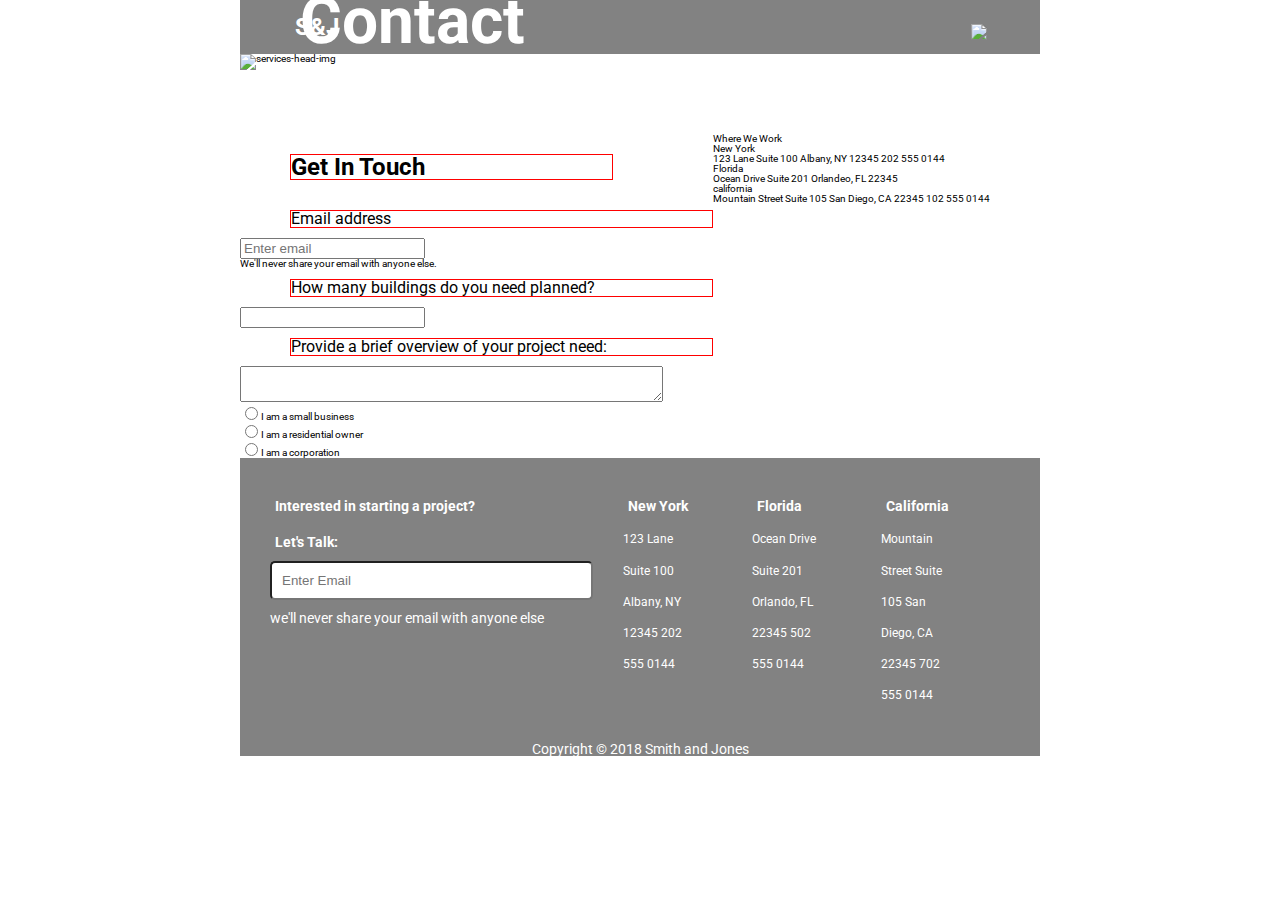
==== contact.html @ d38ce90f "Styled contact header ad labels" ====
<!DOCTYPE html>
<html lang="en">
<head>
	<meta charset="utf-8">
	<title>Contact Us</title>
	<link href="https://fonts.googleapis.com/css?family=Roboto:400,700" rel="stylesheet">
	<link rel="stylesheet" href="css/index.css">
	<!--[if IE]>
		<script src="http://html5shiv.googlecode.com/svn/trunk/html5.js"></script>
	<![endif]-->
</head>

<body>
	<div class="container contact">
		<header>
			<div class="company"><h3><a href="index.html">S&J</a></h3></div>
			<div class="main-nav">
			<img
				class="menu-button"
				src="https://github.com/omendez30/User-Interface-Project-Week/blob/master/img/nav-hamburger.png?raw=true"
			/>
			</div>

			<div class="menu">
			<ul>
				<a href="index.html"><li>Home</li></a>
				<a href="services.html"><li>Services</li></a>
				<a href="contact.html"><li>Contact</li></a>
			</ul>
			</div>
		</header>

		<div class="contact-header-img">
			<img
			src="https://github.com/omendez30/User-Interface-Project-Week/blob/master/img/contact/contact-jumbotron.png?raw=true"
			alt="services-head-img"
			/>
	<h1>Contact</h1>
	<div class="main-content">
		<div class="input-info">
			<div class="welcome-text">Get In Touch</div>
			<div class="email-address"><form><label>Email address</label></form><input type="email" class="contact-input" placeholder="Enter email" value=""><div>We'll never share your email with anyone else.</div></div>
			<div class="building-number"><form><label>How many buildings do you need planned?</label></form><input type="number" class="building-input"></div>
			<div class="overview"><form>Provide a brief overview of your project need:</form><textarea name="comment" form="usrform" row="4" cols="50" max-length="150"></textarea></div>
			<div class="radio-btn"><input type="radio" id="small-business" value="small-business"><label for="small-business">I am a small business</label></div>
			<div class="radio-btn"><input type="radio" id="residential" value="residential"><label for="residential">I am a residential owner</label></div>
			<div class="radio-btn"><input type="radio" id="corporation" value="corporation"><label for="corporation">I am a corporation</label></div></div>
		<div id="locations">
			<div><p>Where We Work</p></div>
			<div id="new-york">New York</div>
			<div><address>123 Lane Suite 100 Albany, NY 12345 202 555 0144</address></div>
			<div id="florida">Florida</div>
			<div><address>Ocean Drive Suite 201 Orlandeo, FL 22345</address></div>
			<div id="california">california</div>
			<div><address>Mountain Street Suite 105 San Diego, CA 22345 102 555 0144</address></div>
				</div>
		</div>



	<footer><div class="inquireies"><p>Interested in starting a project?</p><p>Let's Talk:</p><form action=""><input type="email" class="email-input" value="" placeholder="Enter Email">we'll never share your email with anyone else</form></div><div class="cities"><p>New York</p><address>123 Lane
			Suite 100
			Albany, NY 12345
			202 555 0144</address></div><div class="cities"><p>Florida</p><address>Ocean Drive
				Suite 201
				Orlando, FL 22345
				502 555 0144
				</address></div><div class="cities"><p>California</p><address>Mountain Street
					Suite 105
					San Diego, CA 22345
					702 555 0144</address></div></footer>
					<div class='copyright'>Copyright &copy; 2018 Smith and Jones</div>
</div>

<!-- Contactd Us Content 
  Contact Us
  
Get In Touch

Email Address
Enter Email
We'll never share your email with anyone else.

How many buildings do you need planned?
1-5

Provide a brief overview of your project needs:

I am a small business
I am a residential owner
I am a corporation

Submit

Where We Work

New York
123 Lane
Suite 100
Albany, NY 12345
202 555 0144

Florida
Ocean Drive
Suite 201
Orlando, FL 22345
502 555 0144

California
Mountain Street
Suite 105
San Diego, CA 22345
702 555 0144

-->

	<script src="js/index.js"></script>
</body>
</html>
---- css/index.css ----
/*------------------------------------*\
RESET
\*------------------------------------*/
/* http://meyerweb.com/eric/tools/css/reset/ 
v2.0b1 | 201101 
NOTE:WORK IN PROGRESS
USE WITH CAUTION AND TEST WITH ABANDON */
html,
body,
div,
span,
applet,
object,
iframe,
h1,
h2,
h3,
h4,
h5,
h6,
p,
blockquote,
pre,
a,
abbr,
acronym,
address,
big,
cite,
code,
del,
dfn,
em,
img,
ins,
kbd,
q,
s,
samp,
small,
strike,
strong,
sub,
sup,
tt,
var,
b,
u,
i,
center,
dl,
dt,
dd,
ol,
ul,
li,
fieldset,
form,
label,
legend,
table,
caption,
tbody,
tfoot,
thead,
tr,
th,
td,
article,
aside,
canvas,
details,
figcaption,
figure,
footer,
header,
hgroup,
menu,
nav,
section,
summary,
time,
mark,
audio,
video {
  margin: 0;
  padding: 0;
  border: 0;
  outline: 0;
  font-size: 100%;
  font: inherit;
  vertical-align: baseline;
}
/* HTML5 display-role reset for older browsers */
article,
aside,
details,
figcaption,
figure,
footer,
header,
hgroup,
menu,
nav,
section {
  display: block;
}
body {
  line-height: 1;
}
ol,
ul {
  list-style: none;
}
blockquote,
q {
  quotes: none;
}
blockquote:before,
blockquote:after,
q:before,
q:after {
  content: ’’;
  content: none;
}
ins {
  text-decoration: none;
}
del {
  text-decoration: line-through;
}
table {
  border-collapse: collapse;
  border-spacing: 0;
}
/* Your Code Goes Here */
* {
  box-sizing: border-box;
}
html {
  font-size: 62.5%;
}
html,
body {
  font-family: "Roboto", Arial, sans-serif;
}
.home {
  margin: 0 auto;
  width: 100%;
  max-width: 800px;
}
.home header {
  display: flex;
  flex-direction: row;
  justify-content: space-between;
  align-items: baseline;
  font-size: 1.6rem;
  font-weight: bold;
  background: #828282;
  padding: 5px;
  width: 100%;
}
.home header .company {
  color: #fff;
  padding: 5px 50px;
}
.home header .company h3 {
  font-size: 2rem;
}
@media (max-width: 500px) {
  .home header .company h3 {
    font-size: 6.4rem;
  }
}
.home header .main-nav {
  position: relative;
  cursor: pointer;
}
.home header .main-nav .dropdown-button {
  padding: 15px;
  position: static;
}
.home header .main-nav .dropdown-button .hide-btn {
  display: none;
}
.home header .menu {
  width: 100%;
  position: initial;
  display: flex;
  flex-direction: column;
  align-items: center;
  margin-top: 10px;
  background: #828282;
  color: #ffffff;
}
.home header .menu a {
  color: #ffffff;
}
.home header .menu-link {
  width: 100%;
  text-align: center;
  padding: 20px 0;
  font-size: 6.4rem;
  text-decoration: none;
}
.home header .menu-hidden {
  display: none;
}
.home .title {
  font-size: 6.4rem;
  font-weight: bold;
  color: #fff;
  background-image: url("https://github.com/omendez30/User-Interface-Project-Week/blob/master/img/home/home-jumbotron.png?raw=true");
  height: 100%;
  width: 100%;
  background-repeat: none;
  display: flex;
  flex-direction: column;
  justify-content: flex-end;
  align-content: flex-start;
}
@media (max-width: 500px) {
  .home .title {
    height: 100vh;
    background-image: url("https://github.com/omendez30/User-Interface-Project-Week/blob/master/img/home/home-jumbotron.png?raw=true");
    height: 100%;
    width: 100%;
  }
}
.home .title h1 {
  width: 40%;
  margin: 30px 50px;
  padding: 10px;
  align-items: space-evenly;
  line-height: 1.4;
}
@media (max-width: 500px) {
  .home .title {
    font-size: 3.2rem;
  }
}
@media (max-width: 500px) {
  .home section {
    display: flex;
    flex-direction: column-reverse;
    border: 1px solid green;
  }
}
.home section .description {
  display: flex;
  flex-direction: row;
  align-items: center;
}
@media (max-width: 500px) {
  .home section .description {
    width: 100%;
    flex-direction: column-reverse;
  }
}
.home section .description img {
  width: 50%;
  padding: 5px 10px;
  align-content: space-around;
  margin-top: 60px;
  margin-bottom: 20px;
}
.home section .description h3 {
  font-size: 2.8rem;
  font-weight: bold;
  flex-direction: column;
  padding: 20px 20px;
  margin-top: 20px;
  width: 100%;
  align-content: flex-end;
  border: 1px solid darkblue;
}
.home section .description p {
  flex-direction: column;
  font-size: 1.6rem;
  padding: 5px 10px;
  line-height: 1.6;
  margin-bottom: 20px;
  margin-left: 10px;
  width: 95%;
}
.home section .description h4 {
  font-size: 1.3rem;
  border: 1px solid #222222;
  margin: 5px 20px;
  padding: 10px 10px;
  text-align: center;
  width: 30%;
  font-weight: 500;
}
.home section .description h4:hover {
  background: #222222;
  color: #ffffff;
}
.home section .description .bottom-img {
  width: 100%;
  margin-top: 50px;
}
.home section .description div .recent-project-content {
  width: 50%;
  align-items: center;
  padding: 10px;
  margin-left: 200px;
  font-size: 1.6rem;
  margin-bottom: 20px;
}
.home section .description .villa {
  position: relative;
  bottom: 50px;
  left: 67.5%;
  width: 30%;
  padding: 20px;
  text-align: center;
  background: #d8d8d8;
  font-size: 20px;
}
.home section .description .outskirts {
  position: relative;
  bottom: 50px;
  width: 30%;
  padding: 20px;
  text-align: center;
  background: #d8d8d8;
  font-size: 20px;
}
.home section .description .blocks {
  position: relative;
  bottom: 50px;
  left: 67.5%;
  width: 30%;
  padding: 20px;
  text-align: center;
  background: #d8d8d8;
  font-size: 20px;
}
.services {
  margin: 0 auto;
  width: 100%;
  max-width: 800px;
}
@media (max-width: 500px) {
  .services {
    width: 100%;
    margin: 0;
    padding: 0;
  }
}
.services header {
  display: flex;
  flex-direction: row;
  justify-content: space-between;
  align-items: baseline;
  font-size: 1.6rem;
  font-weight: bold;
  background: #828282;
  padding: 5px;
  width: 100%;
}
.services header .company {
  padding: 10px 50px;
  color: #ffffff;
}
.services header .company h3 {
  font-size: 2.4rem;
}
@media (max-width: 500px) {
  .services header .company h3 {
    font-size: 3.2rem;
  }
}
.services header .main-nav {
  position: relative;
  left: 2px;
  padding: 10px 50px;
  top: 5px;
}
.services header .menu {
  text-align: center;
  display: none;
  position: relative;
  line-height: 75px;
  width: 100%;
  top: 60px;
  right: 10px;
  border: 1px solid black;
}
.services header .menu a {
  border: 1px solid green;
  text-decoration: none;
}
.services header .menu a li {
  font-size: 6.4rem;
}
.services .service-header-img img {
  width: 100%;
}
.services .service-header-img h1 {
  position: relative;
  bottom: 80px;
  left: 60px;
  font-size: 6.4rem;
  font-weight: bold;
  color: #ffffff;
}
.services p {
  font-size: 1.6rem;
  line-height: 2.4;
  margin: 0 20px;
  margin-bottom: 20px;
}
.services .section .tabs {
  flex-direction: row;
}
.services .section .tabs .tabs-links {
  display: flex;
  flex-direction: row;
  justify-content: space-evenly;
  margin: 20px 0;
  font-size: 2.4rem;
}
.services .section .tabs .tabs-links .tabs-link {
  border: 1px solid #222222;
  border-top: 2px solid #222222;
  border-right: 2px solid #222222;
  font-weight: bold;
  padding: 10px 10px;
  cursor: pointer;
}
.services .tab-items {
  width: 100%;
  display: flex;
  flex-direction: column;
  align-items: baseline;
}
.services .tab-items .tab-item {
  display: flex;
  padding: 5px;
  display: none;
}
.services .tab-items .tab-item .tab-content {
  display: flex;
  flex-direction: column;
  align-items: baseline;
  margin-right: 20px;
}
.services .tab-items .tab-item .tab-item-title {
  flex-direction: column;
  font-size: 2.4rem;
  font-weight: bold;
  margin-left: 20px;
  margin-bottom: 10px;
}
.services .tab-items .tab-item .tab-description {
  flex-direction: column;
  width: 100%;
}
.services .tab-items .tab-item .tab-description p {
  font-size: 1.2rem;
  line-height: 1.5;
}
.contact {
  margin: 0 auto;
  width: 100%;
  max-width: 800px;
}
@media (max-width: 500px) {
  .contact {
    width: 100%;
    margin: 0;
    padding: 0;
  }
}
.contact header {
  display: flex;
  flex-direction: row;
  justify-content: space-between;
  align-items: baseline;
  font-size: 1.6rem;
  font-weight: bold;
  background: #828282;
  padding: 5px;
  width: 100%;
}
.contact header .company {
  padding: 10px 50px;
  color: #ffffff;
}
.contact header .company h3 {
  font-size: 2.4rem;
}
.contact header .company h3 a {
  text-decoration: none;
  color: #ffffff;
}
@media (max-width: 500px) {
  .contact header .company h3 {
    font-size: 3.2rem;
  }
}
.contact header .main-nav {
  position: relative;
  left: 2px;
  padding: 10px 50px;
  top: 5px;
}
.contact header .menu {
  text-align: center;
  display: none;
  position: relative;
  line-height: 75px;
  width: 100%;
  top: 60px;
  right: 10px;
  border: 1px solid black;
}
.contact header .menu a {
  border: 1px solid green;
  text-decoration: none;
}
.contact header .menu a li {
  font-size: 6.4rem;
}
.contact .contact-header-img img {
  width: 100%;
}
.contact .contact-header-img h1 {
  position: relative;
  bottom: 80px;
  left: 60px;
  font-size: 6.4rem;
  font-weight: bold;
  color: #ffffff;
}
.contact .main-content {
  display: flex;
  flex-direction: row;
}
.contact .main-content .input-info {
  margin-right: 50px;
  display: flex;
  flex-direction: column;
}
.contact .main-content .input-info .welcome-text {
  border: 1px solid red;
  font-size: 2.4rem;
  font-weight: bold;
  margin: 20px 50px;
}
.contact .main-content .input-info form {
  border: 1px solid red;
  width: 100%;
  font-size: 1.6rem;
  margin: 10px 50px;
}
.contact .main-content .input-info form input .contact-input {
  border: 1px solid red;
}
footer {
  background: #828282;
  font-size: 1.4rem;
  line-height: 2.6;
  color: #ffffff;
  display: flex;
  flex-direction: row;
  width: 100%;
  padding: 30px;
}
footer p {
  font-weight: bold;
  margin-left: 5px;
}
footer .cities {
  display: flex;
  flex-direction: column;
  width: 40%;
}
footer .cities address {
  padding-right: 61px;
  font-size: 1.2rem;
}
footer .inquireies {
  margin-right: 30px;
  width: 100%;
}
footer .inquireies .email-input {
  width: 100%;
  padding: 10px;
  border-radius: 5px;
}
.copyright {
  display: flex;
  flex-direction: row;
  justify-content: center;
  width: 100%;
  font-size: 1.4rem;
  background: #828282;
  color: #ffffff;
}
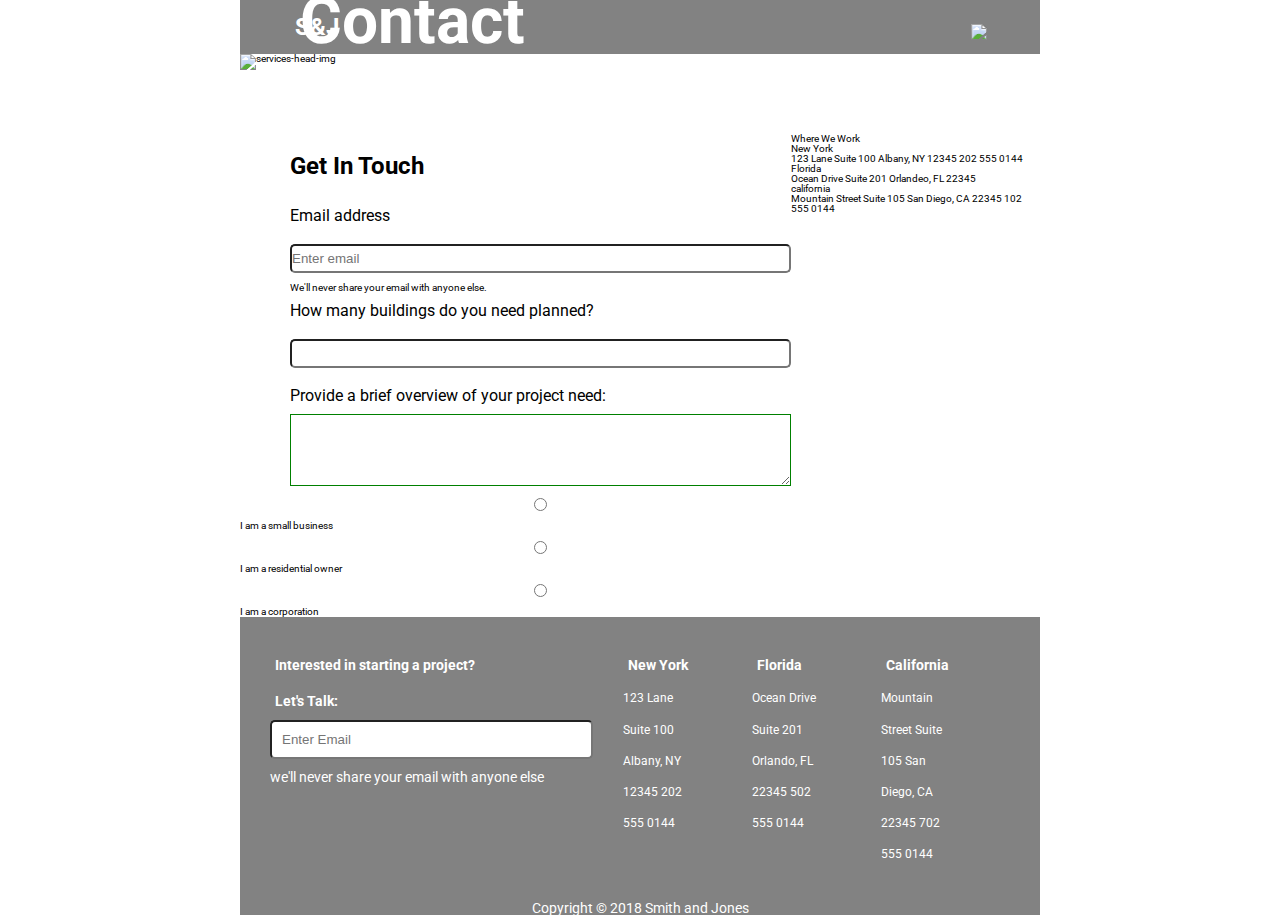
==== commit cf1db7e2: "aligned input and text area fields" ====
--- a/contact.html
+++ b/contact.html
@@ -39,7 +39,7 @@
 	<div class="main-content">
 		<div class="input-info">
 			<div class="welcome-text">Get In Touch</div>
-			<div class="email-address"><form><label>Email address</label></form><input type="email" class="contact-input" placeholder="Enter email" value=""><div>We'll never share your email with anyone else.</div></div>
+			<div class="email-address"><form><label>Email address</label></form><input type="email" class="contact-input" placeholder="Enter email" value=""><div class="disclaimer">We'll never share your email with anyone else.</div></div>
 			<div class="building-number"><form><label>How many buildings do you need planned?</label></form><input type="number" class="building-input"></div>
 			<div class="overview"><form>Provide a brief overview of your project need:</form><textarea name="comment" form="usrform" row="4" cols="50" max-length="150"></textarea></div>
 			<div class="radio-btn"><input type="radio" id="small-business" value="small-business"><label for="small-business">I am a small business</label></div>
--- a/css/index.css
+++ b/css/index.css
@@ -545,19 +545,29 @@
   flex-direction: column;
 }
 .contact .main-content .input-info .welcome-text {
-  border: 1px solid red;
   font-size: 2.4rem;
   font-weight: bold;
   margin: 20px 50px;
 }
 .contact .main-content .input-info form {
-  border: 1px solid red;
   width: 100%;
   font-size: 1.6rem;
   margin: 10px 50px;
 }
-.contact .main-content .input-info form input .contact-input {
-  border: 1px solid red;
+.contact .main-content .input-info input {
+  width: 100%;
+  border-radius: 5px;
+  margin: 10px 50px;
+  padding: 5px 0;
+}
+.contact .main-content .input-info .disclaimer {
+  margin: 0px 50px;
+}
+.contact .main-content .input-info textarea {
+  width: 100%;
+  border: 1px solid green;
+  margin: 0 50px;
+  padding: 20px;
 }
 footer {
   background: #828282;
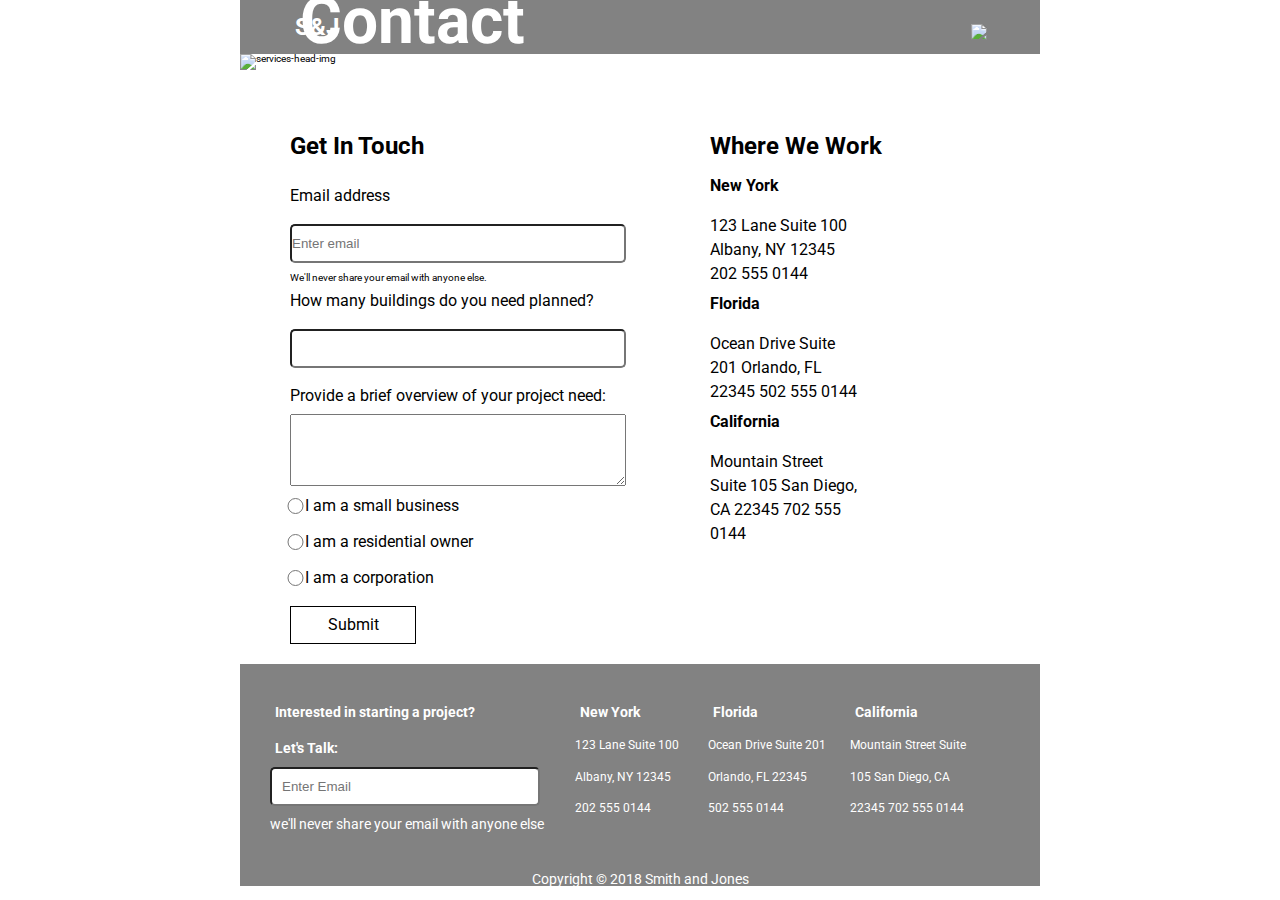
==== commit 3cecfc31: "contact page" ====
--- a/contact.html
+++ b/contact.html
@@ -44,16 +44,20 @@
 			<div class="overview"><form>Provide a brief overview of your project need:</form><textarea name="comment" form="usrform" row="4" cols="50" max-length="150"></textarea></div>
 			<div class="radio-btn"><input type="radio" id="small-business" value="small-business"><label for="small-business">I am a small business</label></div>
 			<div class="radio-btn"><input type="radio" id="residential" value="residential"><label for="residential">I am a residential owner</label></div>
-			<div class="radio-btn"><input type="radio" id="corporation" value="corporation"><label for="corporation">I am a corporation</label></div></div>
+			<div class="radio-btn"><input type="radio" id="corporation" value="corporation"><label for="corporation">I am a corporation</label></div>
+			<div class="submit-btn">Submit</div>
+		</div>
+			
 		<div id="locations">
-			<div><p>Where We Work</p></div>
-			<div id="new-york">New York</div>
+			<div class="location-header"><p>Where We Work</p></div>
+			<div class="city">New York</div>
 			<div><address>123 Lane Suite 100 Albany, NY 12345 202 555 0144</address></div>
-			<div id="florida">Florida</div>
-			<div><address>Ocean Drive Suite 201 Orlandeo, FL 22345</address></div>
-			<div id="california">california</div>
-			<div><address>Mountain Street Suite 105 San Diego, CA 22345 102 555 0144</address></div>
+			<div class="city">Florida</div>
+			<div><address>Ocean Drive Suite 201 Orlando, FL 22345 502 555 0144</address></div>
+			<div class="city">California</div>
+			<div><address>Mountain Street Suite 105 San Diego, CA 22345 702 555 0144</address></div>
 				</div>
+				
 		</div>
 
 
--- a/css/index.css
+++ b/css/index.css
@@ -164,13 +164,12 @@
   color: #fff;
   padding: 5px 50px;
 }
-.home header .company h3 {
+.home header .company .company-logo {
   font-size: 2rem;
 }
-@media (max-width: 500px) {
-  .home header .company h3 {
-    font-size: 6.4rem;
-  }
+.home header .company .company-logo a {
+  color: #ffffff;
+  text-decoration: none;
 }
 .home header .main-nav {
   position: relative;
@@ -272,7 +271,6 @@
   margin-top: 20px;
   width: 100%;
   align-content: flex-end;
-  border: 1px solid darkblue;
 }
 .home section .description p {
   flex-direction: column;
@@ -534,6 +532,7 @@
   font-size: 6.4rem;
   font-weight: bold;
   color: #ffffff;
+  width: 90%;
 }
 .contact .main-content {
   display: flex;
@@ -547,7 +546,7 @@
 .contact .main-content .input-info .welcome-text {
   font-size: 2.4rem;
   font-weight: bold;
-  margin: 20px 50px;
+  margin: 0 50px 20px 50px;
 }
 .contact .main-content .input-info form {
   width: 100%;
@@ -555,19 +554,76 @@
   margin: 10px 50px;
 }
 .contact .main-content .input-info input {
-  width: 100%;
+  width: 80%;
   border-radius: 5px;
   margin: 10px 50px;
-  padding: 5px 0;
+  padding: 10px 0;
 }
 .contact .main-content .input-info .disclaimer {
   margin: 0px 50px;
 }
 .contact .main-content .input-info textarea {
-  width: 100%;
-  border: 1px solid green;
+  width: 80%;
   margin: 0 50px;
   padding: 20px;
+}
+.contact .main-content .input-info .radio-btn {
+  display: flex;
+  flex-direction: row;
+  justify-content: flex-start;
+  margin-left: 46px;
+}
+.contact .main-content .input-info .radio-btn label {
+  font-size: 1.6rem;
+  margin: 10px 0;
+}
+.contact .main-content .input-info .radio-btn #small-business {
+  width: 5%;
+  margin: 10px 0;
+}
+.contact .main-content .input-info .radio-btn #residential {
+  width: 5%;
+  margin: 10px 0;
+}
+.contact .main-content .input-info .radio-btn #corporation {
+  width: 5%;
+  margin: 10px 0;
+}
+.contact .main-content .input-info .submit-btn {
+  margin: 10px 50px 10px 50px;
+  padding: 10px 30px;
+  background: #ffffff;
+  border: 1px solid black;
+  width: 30%;
+  display: flex;
+  flex-direction: row;
+  justify-content: center;
+  text-align: center;
+  font-size: 1.6rem;
+  margin-bottom: 20px;
+}
+.contact .main-content .input-info .submit-btn:hover {
+  background: black;
+  color: #ffffff;
+}
+.contact .main-content #locations {
+  font-size: 1.6rem;
+  display: flex;
+  flex-direction: column;
+}
+.contact .main-content #locations .location-header {
+  font-weight: bold;
+  font-size: 2.4rem;
+  margin-bottom: 20px;
+}
+.contact .main-content #locations .city {
+  margin-bottom: 10px;
+  font-weight: bold;
+}
+.contact .main-content #locations address {
+  width: 45%;
+  padding: 10px 0;
+  line-height: 1.5;
 }
 footer {
   background: #828282;
@@ -586,18 +642,17 @@
 footer .cities {
   display: flex;
   flex-direction: column;
-  width: 40%;
 }
 footer .cities address {
-  padding-right: 61px;
+  width: 85%;
   font-size: 1.2rem;
 }
 footer .inquireies {
-  margin-right: 30px;
-  width: 100%;
+  margin-right: 20px;
+  width: 81%;
 }
 footer .inquireies .email-input {
-  width: 100%;
+  width: 95%;
   padding: 10px;
   border-radius: 5px;
 }
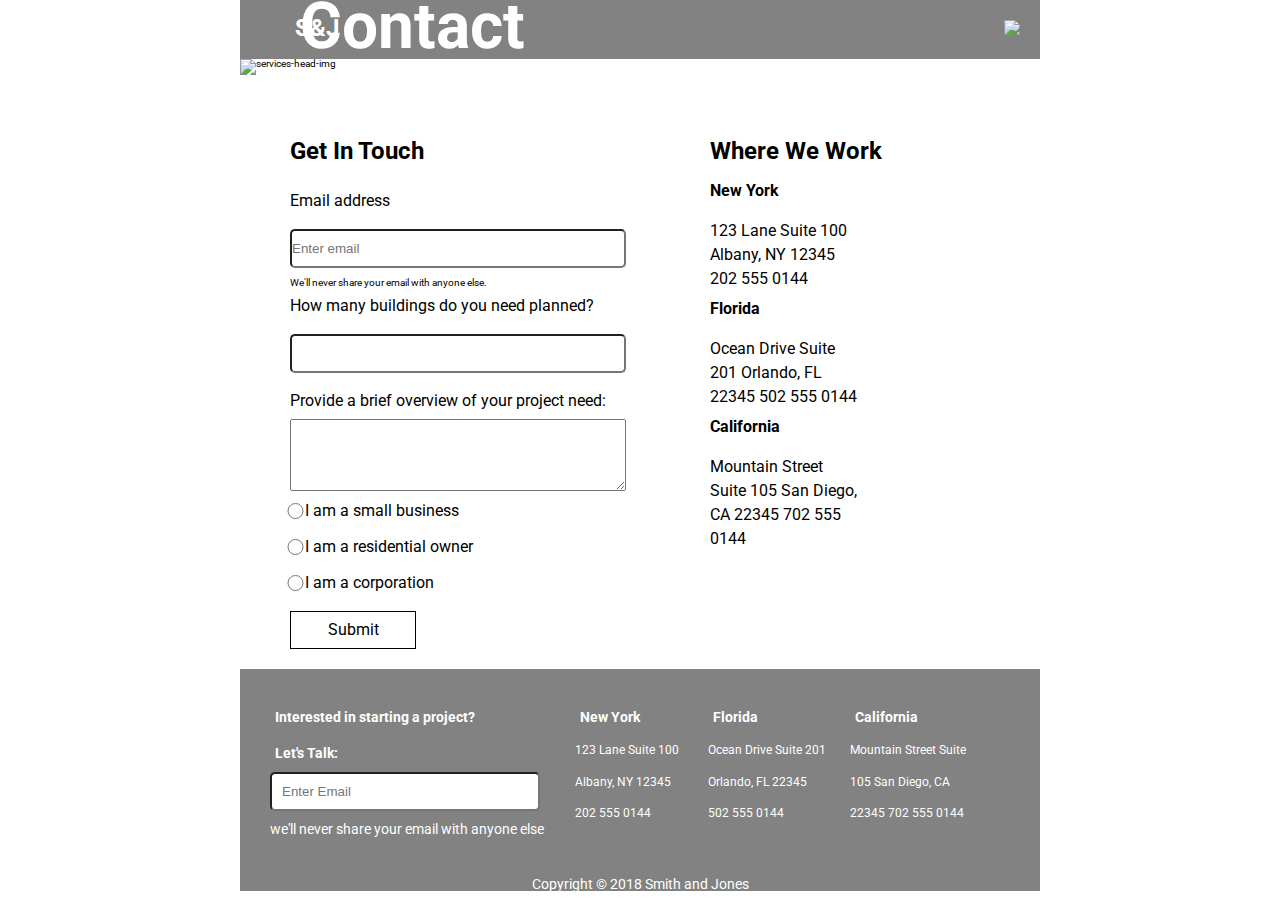
==== commit 7c6b2933: "Navigation funcitonality for each page" ====
--- a/contact.html
+++ b/contact.html
@@ -13,21 +13,14 @@
 <body>
 	<div class="container contact">
 		<header>
-			<div class="company"><h3><a href="index.html">S&J</a></h3></div>
-			<div class="main-nav">
-			<img
-				class="menu-button"
-				src="https://github.com/omendez30/User-Interface-Project-Week/blob/master/img/nav-hamburger.png?raw=true"
-			/>
-			</div>
-
-			<div class="menu">
-			<ul>
-				<a href="index.html"><li>Home</li></a>
-				<a href="services.html"><li>Services</li></a>
-				<a href="contact.html"><li>Contact</li></a>
-			</ul>
-			</div>
+			<div class="company"><h3 class="company-logo"><a href="index.html">S&J</a></h3></div>
+            <div class="main-nav">
+				      <div class="menu menu-hidden">
+              <a class="menu-link" href="index.html">Home</a>
+              <a class="menu-link" href="services.html">Services</a>
+              <a  class="menu-link" href="contact.html">Contact</a>
+          </div>
+          <div class ="dropdown-button"><img class="open-img" src="https://github.com/omendez30/User-Interface-Project-Week/blob/master/img/nav-hamburger.png?raw=true"><img class="close-img hide-btn" src="https://github.com/omendez30/User-Interface-Project-Week/blob/master/img/nav-hamburger-close.png?raw=true" alt="closing-img"></div>
 		</header>
 
 		<div class="contact-header-img">
--- a/css/index.css
+++ b/css/index.css
@@ -362,36 +362,46 @@
   padding: 10px 50px;
   color: #ffffff;
 }
-.services header .company h3 {
-  font-size: 2.4rem;
-}
-@media (max-width: 500px) {
-  .services header .company h3 {
-    font-size: 3.2rem;
-  }
+.services header .company .company-logo {
+  font-size: 2rem;
+}
+.services header .company .company-logo a {
+  color: #ffffff;
+  text-decoration: none;
 }
 .services header .main-nav {
   position: relative;
-  left: 2px;
-  padding: 10px 50px;
-  top: 5px;
+  cursor: pointer;
+}
+.services header .main-nav .dropdown-button {
+  padding: 15px;
+  position: static;
+}
+.services header .main-nav .dropdown-button .hide-btn {
+  display: none;
 }
 .services header .menu {
-  text-align: center;
+  width: 100%;
+  position: initial;
+  display: flex;
+  flex-direction: column;
+  align-items: center;
+  margin-top: 10px;
+  background: #828282;
+  color: #ffffff;
+}
+.services header .menu a {
+  color: #ffffff;
+}
+.services header .menu-link {
+  width: 100%;
+  text-align: center;
+  padding: 20px 0;
+  font-size: 6.4rem;
+  text-decoration: none;
+}
+.services header .menu-hidden {
   display: none;
-  position: relative;
-  line-height: 75px;
-  width: 100%;
-  top: 60px;
-  right: 10px;
-  border: 1px solid black;
-}
-.services header .menu a {
-  border: 1px solid green;
-  text-decoration: none;
-}
-.services header .menu a li {
-  font-size: 6.4rem;
 }
 .services .service-header-img img {
   width: 100%;
@@ -501,26 +511,37 @@
 }
 .contact header .main-nav {
   position: relative;
-  left: 2px;
-  padding: 10px 50px;
-  top: 5px;
+  cursor: pointer;
+}
+.contact header .main-nav .dropdown-button {
+  padding: 15px;
+  position: static;
+}
+.contact header .main-nav .dropdown-button .hide-btn {
+  display: none;
 }
 .contact header .menu {
-  text-align: center;
+  width: 100%;
+  position: initial;
+  display: flex;
+  flex-direction: column;
+  align-items: center;
+  margin-top: 10px;
+  background: #828282;
+  color: #ffffff;
+}
+.contact header .menu a {
+  color: #ffffff;
+}
+.contact header .menu-link {
+  width: 100%;
+  text-align: center;
+  padding: 20px 0;
+  font-size: 6.4rem;
+  text-decoration: none;
+}
+.contact header .menu-hidden {
   display: none;
-  position: relative;
-  line-height: 75px;
-  width: 100%;
-  top: 60px;
-  right: 10px;
-  border: 1px solid black;
-}
-.contact header .menu a {
-  border: 1px solid green;
-  text-decoration: none;
-}
-.contact header .menu a li {
-  font-size: 6.4rem;
 }
 .contact .contact-header-img img {
   width: 100%;
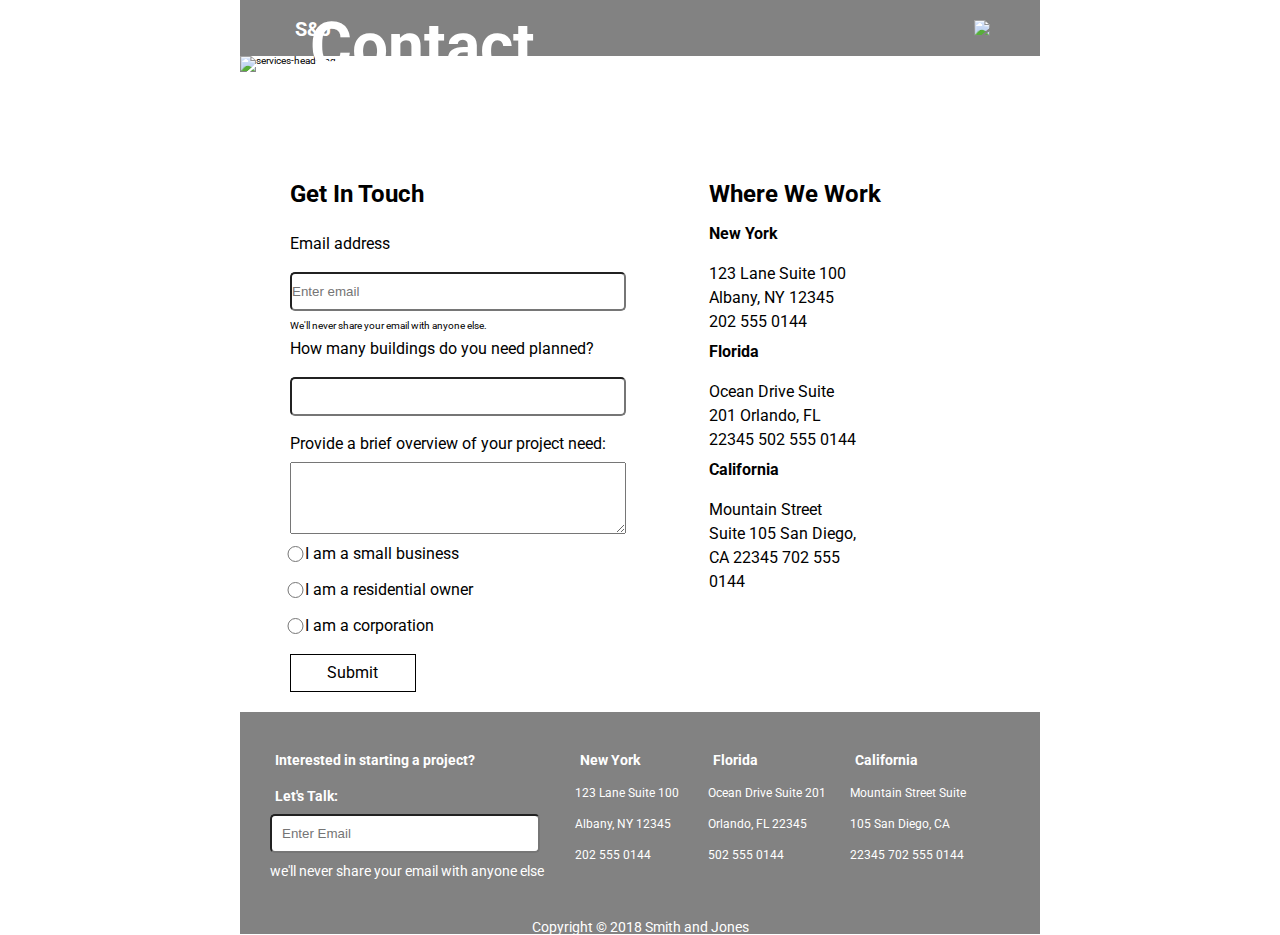
==== commit 08640293: "revamped html" ====
--- a/contact.html
+++ b/contact.html
@@ -13,14 +13,16 @@
 <body>
 	<div class="container contact">
 		<header>
-			<div class="company"><h3 class="company-logo"><a href="index.html">S&J</a></h3></div>
-            <div class="main-nav">
-				      <div class="menu menu-hidden">
-              <a class="menu-link" href="index.html">Home</a>
-              <a class="menu-link" href="services.html">Services</a>
-              <a  class="menu-link" href="contact.html">Contact</a>
-          </div>
-          <div class ="dropdown-button"><img class="open-img" src="https://github.com/omendez30/User-Interface-Project-Week/blob/master/img/nav-hamburger.png?raw=true"><img class="close-img hide-btn" src="https://github.com/omendez30/User-Interface-Project-Week/blob/master/img/nav-hamburger-close.png?raw=true" alt="closing-img"></div>
+				<div class="company"><h3 class="company-logo"><a href="index.html">S&J</a></h3></div>
+				<div class="main-nav">
+					<div class ="dropdown-button"><img class="open-img" src="https://github.com/omendez30/User-Interface-Project-Week/blob/master/img/nav-hamburger.png?raw=true"><img class="close-img hide-btn" src="https://github.com/omendez30/User-Interface-Project-Week/blob/master/img/nav-hamburger-close.png?raw=true" alt="closing-img"></div>
+					<nav class="menu menu-hidden">
+						<ul>
+							<li><a class="menu-link" href="index.html">Home</a></li>
+							<li><a class="menu-link" href="services.html">Services</a></li>
+							<li><a  class="menu-link" href="contact.html">Contact</a></li>
+						</ul>				  
+			  		</nav>
 		</header>
 
 		<div class="contact-header-img">
--- a/css/index.css
+++ b/css/index.css
@@ -144,12 +144,23 @@
 body {
   font-family: "Roboto", Arial, sans-serif;
 }
-.home {
+@media (max-width: 500px) {
+  html,
+  body {
+    font-family: "Roboto", Arial, sans-serif;
+  }
+}
+.container {
   margin: 0 auto;
   width: 100%;
   max-width: 800px;
 }
-.home header {
+@media (max-width: 500px) {
+  .container {
+    width: 100%;
+  }
+}
+.container header {
   display: flex;
   flex-direction: row;
   justify-content: space-between;
@@ -160,119 +171,151 @@
   padding: 5px;
   width: 100%;
 }
-.home header .company {
+@media (max-width: 500px) {
+  .container header {
+    width: 100%;
+    padding: 0;
+    margin: 0;
+  }
+}
+.container header .company {
   color: #fff;
   padding: 5px 50px;
 }
-.home header .company .company-logo {
+.container header .company .company-logo {
   font-size: 2rem;
 }
-.home header .company .company-logo a {
+@media (max-width: 500px) {
+  .container header .company .company-logo {
+    font-size: 6.4rem;
+  }
+}
+.container header .company .company-logo a {
   color: #ffffff;
   text-decoration: none;
 }
-.home header .main-nav {
-  position: relative;
+.container header .main-nav {
   cursor: pointer;
-}
-.home header .main-nav .dropdown-button {
+  display: flex;
+  justify-content: flex-end;
+  width: 100%;
+  height: 100%;
+  padding: 0 30px;
+}
+@media (max-width: 500px) {
+  .container header .main-nav {
+    position: fixed;
+  }
+}
+.container header .main-nav .dropdown-button {
   padding: 15px;
-  position: static;
-}
-.home header .main-nav .dropdown-button .hide-btn {
+  width: 50%;
+  height: 5%;
+  display: flex;
+  flex-direction: row;
+  justify-content: flex-end;
+}
+.container header .main-nav .dropdown-button .close-img {
+  align-items: flex-end;
+}
+.container header .main-nav .dropdown-button .hide-btn {
   display: none;
 }
-.home header .menu {
-  width: 100%;
+.container header .menu {
+  width: 100%;
+  max-height: 100%;
   position: initial;
   display: flex;
   flex-direction: column;
-  align-items: center;
+  align-content: center;
   margin-top: 10px;
   background: #828282;
   color: #ffffff;
 }
-.home header .menu a {
-  color: #ffffff;
-}
-.home header .menu-link {
-  width: 100%;
+@media (max-width: 500px) {
+  .container header .menu {
+    align-items: center;
+    height: 70px;
+  }
+}
+.container header .menu-link {
+  width: 100%;
+  align-content: center;
   text-align: center;
   padding: 20px 0;
   font-size: 6.4rem;
   text-decoration: none;
-}
-.home header .menu-hidden {
+  margin-left: 20px;
+  color: #ffffff;
+}
+.container header .menu-hidden {
   display: none;
 }
-.home .title {
+.container .title-img {
+  width: 100%;
+  height: 100%;
+  margin-bottom: 0;
+}
+.container h1 {
+  width: 50%;
   font-size: 6.4rem;
-  font-weight: bold;
-  color: #fff;
-  background-image: url("https://github.com/omendez30/User-Interface-Project-Week/blob/master/img/home/home-jumbotron.png?raw=true");
+  color: #ffffff;
+  padding: 10px;
+  line-height: 1.4;
+  position: relative;
+  bottom: 300px;
+  left: 60px;
+  font-weight: bold;
+  margin-bottom: 0;
+}
+@media (max-width: 500px) {
+  .container h1 {
+    font-size: 2rem;
+    width: 50%;
+    margin-left: 30px;
+  }
+}
+.container section {
+  display: flex;
+  flex-direction: column;
   height: 100%;
-  width: 100%;
-  background-repeat: none;
-  display: flex;
-  flex-direction: column;
-  justify-content: flex-end;
-  align-content: flex-start;
-}
-@media (max-width: 500px) {
-  .home .title {
-    height: 100vh;
-    background-image: url("https://github.com/omendez30/User-Interface-Project-Week/blob/master/img/home/home-jumbotron.png?raw=true");
-    height: 100%;
+}
+@media (max-width: 500px) {
+  .container section {
     width: 100%;
-  }
-}
-.home .title h1 {
-  width: 40%;
-  margin: 30px 50px;
-  padding: 10px;
-  align-items: space-evenly;
-  line-height: 1.4;
-}
-@media (max-width: 500px) {
-  .home .title {
-    font-size: 3.2rem;
-  }
-}
-@media (max-width: 500px) {
-  .home section {
+    flex-direction: column;
+  }
+}
+.container section .description {
+  width: 100%;
+  display: flex;
+  flex-direction: row;
+  justify-content: center;
+  align-items: center;
+}
+@media (max-width: 500px) {
+  .container section .description {
     display: flex;
     flex-direction: column-reverse;
-    border: 1px solid green;
-  }
-}
-.home section .description {
-  display: flex;
-  flex-direction: row;
-  align-items: center;
-}
-@media (max-width: 500px) {
-  .home section .description {
-    width: 100%;
-    flex-direction: column-reverse;
-  }
-}
-.home section .description img {
-  width: 50%;
-  padding: 5px 10px;
-  align-content: space-around;
-  margin-top: 60px;
-  margin-bottom: 20px;
-}
-.home section .description h3 {
+  }
+}
+.container section .description h3 {
   font-size: 2.8rem;
   font-weight: bold;
   flex-direction: column;
   padding: 20px 20px;
   margin-top: 20px;
-  width: 100%;
-  align-content: flex-end;
-}
-.home section .description p {
+  height: 50%;
+  width: 100%;
+  align-content: flex-start;
+}
+@media (max-width: 500px) {
+  .container section .description h3 {
+    display: flex;
+    flex-direction: column;
+  }
+}
+.container section .description p {
   flex-direction: column;
   font-size: 1.6rem;
   padding: 5px 10px;
@@ -281,7 +324,7 @@
   margin-left: 10px;
   width: 95%;
 }
-.home section .description h4 {
+.container section .description h4 {
   font-size: 1.3rem;
   border: 1px solid #222222;
   margin: 5px 20px;
@@ -290,15 +333,30 @@
   width: 30%;
   font-weight: 500;
 }
-.home section .description h4:hover {
+.container section .description h4:hover {
   background: #222222;
   color: #ffffff;
 }
-.home section .description .bottom-img {
+.container section .description img {
+  width: 50%;
+  padding: 5px 10px;
+  align-content: space-around;
+  margin-top: 60px;
+  margin-bottom: 20px;
+}
+@media (max-width: 500px) {
+  .container section .description img {
+    display: flex;
+    flex-direction: column-reverse;
+    height: 100%;
+    width: 80%;
+  }
+}
+.container section .description .villas {
   width: 100%;
   margin-top: 50px;
 }
-.home section .description div .recent-project-content {
+.container section .description .recent-project-content {
   width: 50%;
   align-items: center;
   padding: 10px;
@@ -306,7 +364,7 @@
   font-size: 1.6rem;
   margin-bottom: 20px;
 }
-.home section .description .villa {
+.container section .description .villa {
   position: relative;
   bottom: 50px;
   left: 67.5%;
@@ -316,7 +374,7 @@
   background: #d8d8d8;
   font-size: 20px;
 }
-.home section .description .outskirts {
+.container section .description .outskirts {
   position: relative;
   bottom: 50px;
   width: 30%;
@@ -325,7 +383,7 @@
   background: #d8d8d8;
   font-size: 20px;
 }
-.home section .description .blocks {
+.container section .description .blocks {
   position: relative;
   bottom: 50px;
   left: 67.5%;
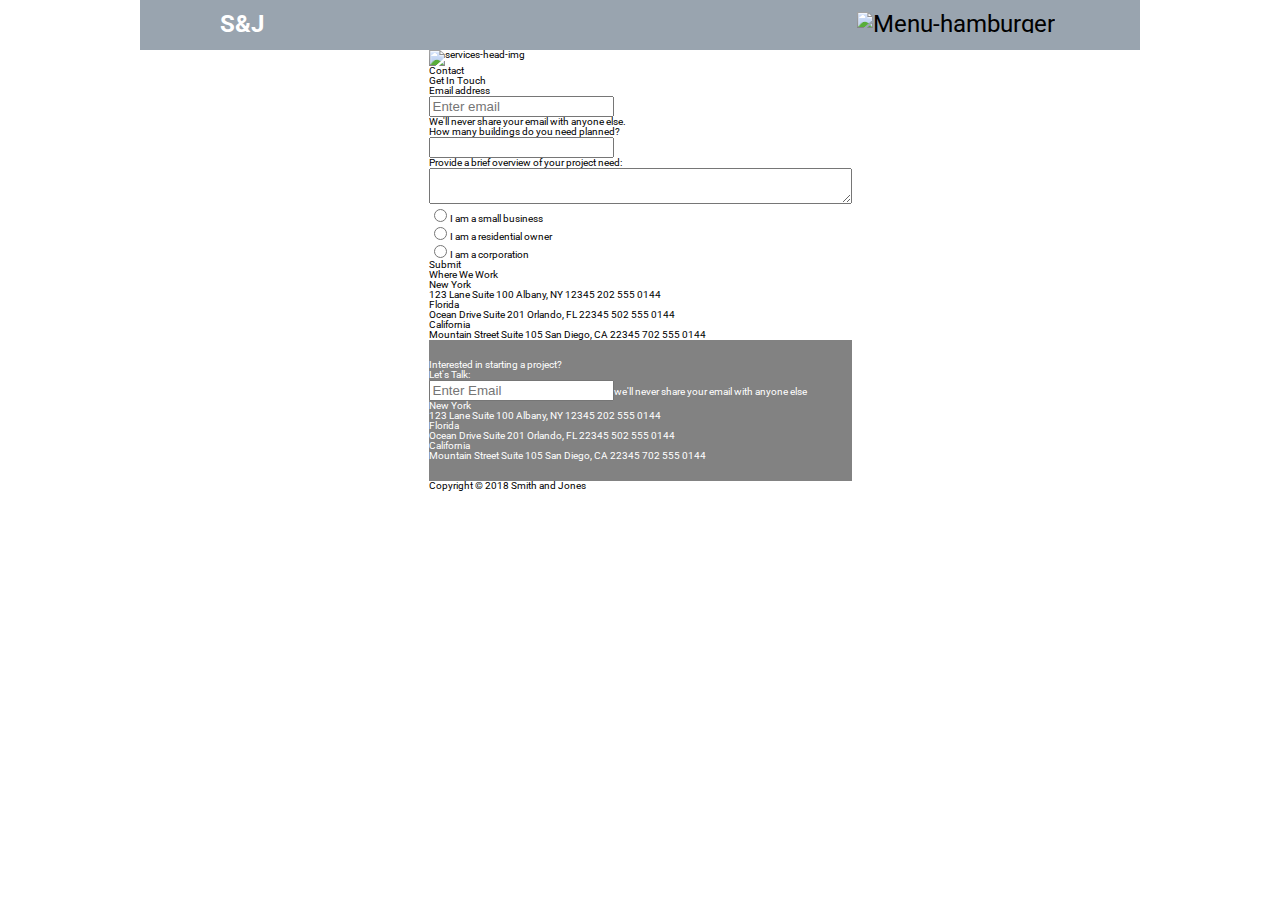
==== commit 270f4e0d: "MVP" ====
--- a/contact.html
+++ b/contact.html
@@ -5,6 +5,7 @@
 	<title>Contact Us</title>
 	<link href="https://fonts.googleapis.com/css?family=Roboto:400,700" rel="stylesheet">
 	<link rel="stylesheet" href="css/index.css">
+	<meta name="viewport" content="width=device-width, initial-scale=1.0">
 	<!--[if IE]>
 		<script src="http://html5shiv.googlecode.com/svn/trunk/html5.js"></script>
 	<![endif]-->
@@ -12,18 +13,18 @@
 
 <body>
 	<div class="container contact">
-		<header>
-				<div class="company"><h3 class="company-logo"><a href="index.html">S&J</a></h3></div>
-				<div class="main-nav">
-					<div class ="dropdown-button"><img class="open-img" src="https://github.com/omendez30/User-Interface-Project-Week/blob/master/img/nav-hamburger.png?raw=true"><img class="close-img hide-btn" src="https://github.com/omendez30/User-Interface-Project-Week/blob/master/img/nav-hamburger-close.png?raw=true" alt="closing-img"></div>
-					<nav class="menu menu-hidden">
-						<ul>
-							<li><a class="menu-link" href="index.html">Home</a></li>
-							<li><a class="menu-link" href="services.html">Services</a></li>
-							<li><a  class="menu-link" href="contact.html">Contact</a></li>
-						</ul>				  
-			  		</nav>
-		</header>
+			<nav class="navigation">
+					<h1>S&J</h1>
+					<div class="nav-items">
+						<a href="index.html">Home</a>
+						<a href="services.html">Services</a>
+						<a href="contact.html">Contact</a>
+					</div>
+		
+					<img class="navigation-btn active" src="/img/nav-hamburger.png" alt="Menu-hamburger">
+					<img class="navigation-btn" src="/img/nav-hamburger-close.png" alt="closing-btn">
+				</nav>
+		
 
 		<div class="contact-header-img">
 			<img
--- a/css/index.css
+++ b/css/index.css
@@ -134,613 +134,479 @@
   border-spacing: 0;
 }
 /* Your Code Goes Here */
-* {
+body {
+  display: flex;
+  justify-content: center;
+  font-size: 62.5%;
+  font-family: "Roboto", "Arial", sans-serif;
   box-sizing: border-box;
 }
-html {
-  font-size: 62.5%;
-}
-html,
-body {
-  font-family: "Roboto", Arial, sans-serif;
-}
-@media (max-width: 500px) {
-  html,
-  body {
-    font-family: "Roboto", Arial, sans-serif;
-  }
-}
-.container {
-  margin: 0 auto;
-  width: 100%;
-  max-width: 800px;
-}
-@media (max-width: 500px) {
-  .container {
+body .container {
+  width: 100%;
+  max-width: 1000px;
+  display: flex;
+  flex-direction: column;
+  align-items: center;
+}
+@media (max-width: 500px) {
+  body .container {
     width: 100%;
   }
 }
-.container header {
-  display: flex;
-  flex-direction: row;
+.navigation {
+  display: flex;
   justify-content: space-between;
-  align-items: baseline;
-  font-size: 1.6rem;
-  font-weight: bold;
-  background: #828282;
-  padding: 5px;
-  width: 100%;
-}
-@media (max-width: 500px) {
-  .container header {
-    width: 100%;
-    padding: 0;
-    margin: 0;
-  }
-}
-.container header .company {
-  color: #fff;
-  padding: 5px 50px;
-}
-.container header .company .company-logo {
-  font-size: 2rem;
-}
-@media (max-width: 500px) {
-  .container header .company .company-logo {
-    font-size: 6.4rem;
-  }
-}
-.container header .company .company-logo a {
-  color: #ffffff;
-  text-decoration: none;
-}
-.container header .main-nav {
-  cursor: pointer;
-  display: flex;
-  justify-content: flex-end;
-  width: 100%;
-  height: 100%;
-  padding: 0 30px;
-}
-@media (max-width: 500px) {
-  .container header .main-nav {
-    position: fixed;
-  }
-}
-.container header .main-nav .dropdown-button {
-  padding: 15px;
-  width: 50%;
-  height: 5%;
-  display: flex;
-  flex-direction: row;
-  justify-content: flex-end;
-}
-.container header .main-nav .dropdown-button .close-img {
-  align-items: flex-end;
-}
-.container header .main-nav .dropdown-button .hide-btn {
-  display: none;
-}
-.container header .menu {
-  width: 100%;
-  max-height: 100%;
-  position: initial;
-  display: flex;
-  flex-direction: column;
-  align-content: center;
-  margin-top: 10px;
-  background: #828282;
-  color: #ffffff;
-}
-@media (max-width: 500px) {
-  .container header .menu {
+  height: 50px;
+  width: 100%;
+  background-color: #99a4af;
+  font-size: 1.5rem;
+}
+@media (max-width: 500px) {
+  .navigation {
     align-items: center;
     height: 70px;
   }
 }
-.container header .menu-link {
-  width: 100%;
-  align-content: center;
-  text-align: center;
-  padding: 20px 0;
-  font-size: 6.4rem;
+.navigation h1 {
+  padding-top: 12px;
+  font-size: 1.4;
+  font-weight: bold;
+  margin-left: 80px;
+  color: #ffffff;
+  z-index: 2;
+}
+@media (max-width: 500px) {
+  .navigation h1 {
+    font-size: 2rem;
+    padding: 0;
+    margin-left: 30px;
+  }
+}
+.navigation .nav-items {
+  display: none;
+  height: 100vh;
+  position: absolute;
+  flex-direction: column;
+  justify-content: center;
+  align-items: baseline;
+  top: 0;
+  left: 0;
+  width: 100vw;
+  opacity: 0.8;
+  background: #828282;
+}
+.navigation .nav-items a {
+  font-size: 3.5rem;
   text-decoration: none;
-  margin-left: 20px;
+  font-weight: bold;
+  margin-bottom: 20px;
   color: #ffffff;
-}
-.container header .menu-hidden {
+  margin-left: 40%;
+}
+@media (max-width: 500px) {
+  .navigation .nav-items a {
+    margin-left: 10px;
+  }
+}
+.navigation .nav-items a:hover {
+  color: #800000;
+}
+.navigation .active {
+  display: flex;
+}
+.navigation img {
+  margin-right: 85px;
+  padding-top: 12px;
+  height: 21px;
   display: none;
-}
-.container .title-img {
-  width: 100%;
+  z-index: 2;
+  cursor: pointer;
+}
+@media (max-width: 500px) {
+  .navigation img {
+    padding: 0;
+    margin-right: 30px;
+  }
+}
+.jumbotron {
+  height: 550px;
+}
+@media (max-width: 500px) {
+  .jumbotron {
+    height: 5.5%;
+    margin-bottom: 7%;
+  }
+}
+.jumbotron img {
   height: 100%;
-  margin-bottom: 0;
-}
-.container h1 {
+  width: 100%;
+}
+@media (max-width: 500px) {
+  .jumbotron img {
+    height: 100%;
+  }
+}
+.jumbotron .jumbotron-text {
+  font-size: 4rem;
+  margin: -275px 0 0 10px;
+  font-weight: bold;
+  width: 60%;
+  color: #ffffff;
+}
+@media (max-width: 500px) {
+  .jumbotron .jumbotron-text {
+    font-size: 3rem;
+    margin: -48% 0 0 10px;
+  }
+}
+.jumbotron .jumbotron-text p {
+  margin: 10px;
+}
+.services-jumbotron {
+  height: 190px;
+  width: 100%;
+  margin-top: 50px;
+}
+.services-jumbotron img {
+  height: 100%;
+  width: 100%;
+}
+@media (max-width: 500px) {
+  .services-jumbotron img {
+    width: 100%;
+  }
+}
+.services-jumbotron .services-jumbotron-text {
+  font-size: 4rem;
+  margin: -8% 0 0 5%;
+  font-weight: bold;
+  width: 300px;
+  color: #ffffff;
+}
+.services-jumbotron .services-jumbotron-text p {
+  margin: 10px;
+}
+.learn-more {
+  display: flex;
+  flex-direction: column;
+  align-items: center;
+}
+@media (max-width: 500px) {
+  .learn-more {
+    height: 1500px;
+    width: 95%;
+  }
+}
+.learn-more .learn-more-card {
+  display: flex;
+  justify-content: space-between;
+  width: 83%;
+  padding: 25px 0;
+  margin: 50px 0;
+  border: 1px solid red;
+}
+@media (max-width: 500px) {
+  .learn-more .learn-more-card {
+    height: 650px;
+    width: 80%;
+    margin: 0 0 25px 0;
+    flex-direction: column-reverse;
+  }
+}
+@media (max-width: 500px) {
+  .learn-more .learn-more-card .learn-more-img {
+    order: 1;
+    display: none;
+  }
+}
+.learn-more .learn-more-card .learn-more-img img {
+  width: 100%;
+  display: flex;
+  flex-direction: column;
+}
+@media (max-width: 500px) {
+}
+.learn-more .learn-more-card .learn-more-img-mobile {
+  display: none;
+}
+@media (max-width: 500px) {
+  .learn-more .learn-more-card .learn-more-img-mobile {
+    display: flex;
+  }
+}
+@media (max-width: 500px) {
+  .learn-more .learn-more-card .learn-more-img-mobile img {
+    width: 100%;
+  }
+}
+.learn-more .learn-more-card .learn-more-content {
+  display: flex;
+  flex-direction: column;
+  margin: 45px 0;
   width: 50%;
-  font-size: 6.4rem;
-  color: #ffffff;
-  padding: 10px;
-  line-height: 1.4;
-  position: relative;
-  bottom: 300px;
-  left: 60px;
-  font-weight: bold;
-  margin-bottom: 0;
-}
-@media (max-width: 500px) {
-  .container h1 {
-    font-size: 2rem;
-    width: 50%;
-    margin-left: 30px;
-  }
-}
-.container section {
-  display: flex;
-  flex-direction: column;
-  height: 100%;
-}
-@media (max-width: 500px) {
-  .container section {
+}
+@media (max-width: 500px) {
+  .learn-more .learn-more-card .learn-more-content {
+    order: 2;
     width: 100%;
-    flex-direction: column;
-  }
-}
-.container section .description {
-  width: 100%;
-  display: flex;
-  flex-direction: row;
+    height: 300px;
+    margin: 0;
+    justify-content: flex-end;
+  }
+}
+.learn-more .learn-more-card .learn-more-content h2 {
+  font-size: 1.5rem;
+  font-weight: bold;
+}
+@media (max-width: 500px) {
+  .learn-more .learn-more-card .learn-more-content h2 {
+    font-size: 1.8rem;
+    margin-bottom: 10px;
+    width: 100%;
+  }
+}
+.learn-more .learn-more-card .learn-more-content p {
+  font-size: 1rem;
+  line-height: 1.5rem;
+  margin-top: 25px;
+}
+@media (max-width: 500px) {
+  .learn-more .learn-more-card .learn-more-content p {
+    font-size: 1.15rem;
+    line-height: 1.5rem;
+    margin-bottom: 15px;
+  }
+}
+.learn-more .learn-more-card .learn-more-content .button {
+  display: flex;
   justify-content: center;
   align-items: center;
-}
-@media (max-width: 500px) {
-  .container section .description {
-    display: flex;
-    flex-direction: column-reverse;
-  }
-}
-.container section .description h3 {
-  font-size: 2.8rem;
-  font-weight: bold;
-  flex-direction: column;
-  padding: 20px 20px;
-  margin-top: 20px;
-  height: 50%;
-  width: 100%;
-  align-content: flex-start;
-}
-@media (max-width: 500px) {
-  .container section .description h3 {
-    display: flex;
+  border: 1px solid black;
+  height: 40px;
+  width: 135px;
+}
+@media (max-width: 500px) {
+  .learn-more .learn-more-card .learn-more-content .button {
+    width: 100%;
+    height: 50px;
+  }
+}
+.about-services {
+  height: 150px;
+  width: 85%;
+  margin: 5% 0;
+}
+.about-services p {
+  font-size: 1.01rem;
+  line-height: 1.5rem;
+}
+.projects {
+  width: 83%;
+  display: flex;
+  flex-direction: column;
+}
+.projects h3 {
+  font-size: 1.5rem;
+  font-weight: bold;
+  margin: 50px 0 50px 0;
+}
+@media (max-width: 500px) {
+  .projects h3 {
+    font-size: 2rem;
+    margin: 0 0 30px 0;
+  }
+}
+.projects .project-card {
+  display: flex;
+  flex-direction: column;
+  align-items: center;
+  margin-bottom: 75px;
+}
+@media (max-width: 500px) {
+  .projects .project-card {
+    margin-bottom: 25px;
+  }
+}
+@media (max-width: 500px) {
+  .projects .project-card div .project-img {
+    display: none;
+  }
+}
+.projects .project-card div .project-mobile-img {
+  display: none;
+}
+@media (max-width: 500px) {
+  .projects .project-card div .project-mobile-img {
+    display: block;
+    width: 100%;
+  }
+}
+.projects .project-card div img {
+  width: 100%;
+  margin-bottom: 100px;
+}
+.projects .project-card div div {
+  display: flex;
+  position: absolute;
+  justify-content: center;
+  align-items: center;
+  font-size: 1.5rem;
+  margin-top: -160px;
+  margin-left: 15%;
+  width: 310px;
+  height: 95px;
+  border: 1px solid black;
+  background-color: #dcdcdc;
+}
+@media (max-width: 500px) {
+  .projects .project-card div div {
+    margin: -110px 0 0 3.5%;
+    width: 290px;
+  }
+}
+.projects .project-card .outskirts div {
+  margin: -160px 0 0px 0;
+}
+@media (max-width: 500px) {
+  .projects .project-card .outskirts div {
+    margin: -110px 0 0 3.5%;
+    width: 290px;
+  }
+}
+.projects .project-card p {
+  width: 52.5%;
+  font-size: 1.1rem;
+  letter-spacing: 0.01rem;
+  line-height: 1.5rem;
+  margin-bottom: 25px;
+}
+@media (max-width: 500px) {
+  .projects .project-card p {
+    width: 80%;
+  }
+}
+.services-tabs {
+  width: 85%;
+}
+.services-tabs .tabs {
+  display: flex;
+  justify-content: space-between;
+}
+.services-tabs .tabs .button {
+  display: flex;
+  justify-content: center;
+  align-items: center;
+  height: 50px;
+  width: 22%;
+  border: 1px solid black;
+  cursor: pointer;
+  width: 100%;
+}
+.services-tabs .tabs p {
+  font-size: 1.3rem;
+  font-weight: bold;
+}
+.services-tabs .tabs .selected {
+  background-color: #5e9fb9;
+  color: #ffffff;
+}
+.services-tabs .service-tabs-contents .tab-content {
+  display: none;
+  height: 380px;
+  padding: 5% 0;
+}
+.services-tabs .service-tabs-contents .tab-content .tab-text {
+  width: 50%;
+}
+.services-tabs .service-tabs-contents .tab-content .tab-text h2 {
+  font-size: 1.6rem;
+  font-weight: bold;
+  margin-bottom: 2%;
+}
+.services-tabs .service-tabs-contents .tab-content .tab-text p {
+  font-size: 1rem;
+  line-height: 1.7rem;
+  margin-bottom: 5%;
+}
+.services-tabs .service-tabs-contents .tab-content img {
+  margin: 5% 0 10% 0;
+}
+.services-tabs .service-tabs-contents .selected {
+  display: flex;
+  justify-content: space-between;
+}
+footer {
+  display: flex;
+  flex-direction: column;
+  justify-content: space-between;
+  background-color: #828282;
+  width: 100%;
+  padding: 20px 0;
+  color: #ffffff;
+}
+@media (max-width: 500px) {
+  footer {
+    width: 70%;
+  }
+}
+footer .footer-content {
+  display: flex;
+  justify-content: space-around;
+  width: 100%;
+}
+@media (max-width: 500px) {
+  footer .footer-content {
     flex-direction: column;
-  }
-}
-.container section .description p {
-  flex-direction: column;
-  font-size: 1.6rem;
-  padding: 5px 10px;
-  line-height: 1.6;
-  margin-bottom: 20px;
-  margin-left: 10px;
-  width: 95%;
-}
-.container section .description h4 {
-  font-size: 1.3rem;
-  border: 1px solid #222222;
-  margin: 5px 20px;
-  padding: 10px 10px;
-  text-align: center;
-  width: 30%;
-  font-weight: 500;
-}
-.container section .description h4:hover {
-  background: #222222;
-  color: #ffffff;
-}
-.container section .description img {
-  width: 50%;
-  padding: 5px 10px;
-  align-content: space-around;
-  margin-top: 60px;
-  margin-bottom: 20px;
-}
-@media (max-width: 500px) {
-  .container section .description img {
-    display: flex;
-    flex-direction: column-reverse;
-    height: 100%;
-    width: 80%;
-  }
-}
-.container section .description .villas {
-  width: 100%;
-  margin-top: 50px;
-}
-.container section .description .recent-project-content {
-  width: 50%;
-  align-items: center;
-  padding: 10px;
-  margin-left: 200px;
-  font-size: 1.6rem;
-  margin-bottom: 20px;
-}
-.container section .description .villa {
-  position: relative;
-  bottom: 50px;
-  left: 67.5%;
-  width: 30%;
-  padding: 20px;
-  text-align: center;
-  background: #d8d8d8;
-  font-size: 20px;
-}
-.container section .description .outskirts {
-  position: relative;
-  bottom: 50px;
-  width: 30%;
-  padding: 20px;
-  text-align: center;
-  background: #d8d8d8;
-  font-size: 20px;
-}
-.container section .description .blocks {
-  position: relative;
-  bottom: 50px;
-  left: 67.5%;
-  width: 30%;
-  padding: 20px;
-  text-align: center;
-  background: #d8d8d8;
-  font-size: 20px;
-}
-.services {
-  margin: 0 auto;
-  width: 100%;
-  max-width: 800px;
-}
-@media (max-width: 500px) {
-  .services {
-    width: 100%;
-    margin: 0;
-    padding: 0;
-  }
-}
-.services header {
-  display: flex;
-  flex-direction: row;
-  justify-content: space-between;
-  align-items: baseline;
-  font-size: 1.6rem;
-  font-weight: bold;
-  background: #828282;
-  padding: 5px;
-  width: 100%;
-}
-.services header .company {
-  padding: 10px 50px;
-  color: #ffffff;
-}
-.services header .company .company-logo {
-  font-size: 2rem;
-}
-.services header .company .company-logo a {
-  color: #ffffff;
-  text-decoration: none;
-}
-.services header .main-nav {
-  position: relative;
-  cursor: pointer;
-}
-.services header .main-nav .dropdown-button {
-  padding: 15px;
-  position: static;
-}
-.services header .main-nav .dropdown-button .hide-btn {
-  display: none;
-}
-.services header .menu {
-  width: 100%;
-  position: initial;
-  display: flex;
-  flex-direction: column;
-  align-items: center;
-  margin-top: 10px;
-  background: #828282;
-  color: #ffffff;
-}
-.services header .menu a {
-  color: #ffffff;
-}
-.services header .menu-link {
-  width: 100%;
-  text-align: center;
-  padding: 20px 0;
-  font-size: 6.4rem;
-  text-decoration: none;
-}
-.services header .menu-hidden {
-  display: none;
-}
-.services .service-header-img img {
-  width: 100%;
-}
-.services .service-header-img h1 {
-  position: relative;
-  bottom: 80px;
-  left: 60px;
-  font-size: 6.4rem;
-  font-weight: bold;
-  color: #ffffff;
-}
-.services p {
-  font-size: 1.6rem;
-  line-height: 2.4;
-  margin: 0 20px;
-  margin-bottom: 20px;
-}
-.services .section .tabs {
-  flex-direction: row;
-}
-.services .section .tabs .tabs-links {
-  display: flex;
-  flex-direction: row;
-  justify-content: space-evenly;
-  margin: 20px 0;
-  font-size: 2.4rem;
-}
-.services .section .tabs .tabs-links .tabs-link {
-  border: 1px solid #222222;
-  border-top: 2px solid #222222;
-  border-right: 2px solid #222222;
-  font-weight: bold;
-  padding: 10px 10px;
-  cursor: pointer;
-}
-.services .tab-items {
-  width: 100%;
-  display: flex;
-  flex-direction: column;
-  align-items: baseline;
-}
-.services .tab-items .tab-item {
-  display: flex;
-  padding: 5px;
-  display: none;
-}
-.services .tab-items .tab-item .tab-content {
-  display: flex;
-  flex-direction: column;
-  align-items: baseline;
-  margin-right: 20px;
-}
-.services .tab-items .tab-item .tab-item-title {
-  flex-direction: column;
-  font-size: 2.4rem;
-  font-weight: bold;
-  margin-left: 20px;
-  margin-bottom: 10px;
-}
-.services .tab-items .tab-item .tab-description {
-  flex-direction: column;
-  width: 100%;
-}
-.services .tab-items .tab-item .tab-description p {
+    height: 600px;
+    padding: 10px;
+  }
+}
+footer .footer-content h4 {
   font-size: 1.2rem;
-  line-height: 1.5;
-}
-.contact {
-  margin: 0 auto;
-  width: 100%;
-  max-width: 800px;
-}
-@media (max-width: 500px) {
-  .contact {
-    width: 100%;
-    margin: 0;
-    padding: 0;
-  }
-}
-.contact header {
-  display: flex;
-  flex-direction: row;
-  justify-content: space-between;
-  align-items: baseline;
-  font-size: 1.6rem;
-  font-weight: bold;
-  background: #828282;
-  padding: 5px;
-  width: 100%;
-}
-.contact header .company {
-  padding: 10px 50px;
-  color: #ffffff;
-}
-.contact header .company h3 {
-  font-size: 2.4rem;
-}
-.contact header .company h3 a {
-  text-decoration: none;
-  color: #ffffff;
-}
-@media (max-width: 500px) {
-  .contact header .company h3 {
-    font-size: 3.2rem;
-  }
-}
-.contact header .main-nav {
-  position: relative;
-  cursor: pointer;
-}
-.contact header .main-nav .dropdown-button {
-  padding: 15px;
-  position: static;
-}
-.contact header .main-nav .dropdown-button .hide-btn {
-  display: none;
-}
-.contact header .menu {
-  width: 100%;
-  position: initial;
-  display: flex;
-  flex-direction: column;
-  align-items: center;
-  margin-top: 10px;
-  background: #828282;
-  color: #ffffff;
-}
-.contact header .menu a {
-  color: #ffffff;
-}
-.contact header .menu-link {
-  width: 100%;
-  text-align: center;
-  padding: 20px 0;
-  font-size: 6.4rem;
-  text-decoration: none;
-}
-.contact header .menu-hidden {
-  display: none;
-}
-.contact .contact-header-img img {
-  width: 100%;
-}
-.contact .contact-header-img h1 {
-  position: relative;
-  bottom: 80px;
-  left: 60px;
-  font-size: 6.4rem;
-  font-weight: bold;
-  color: #ffffff;
-  width: 90%;
-}
-.contact .main-content {
-  display: flex;
-  flex-direction: row;
-}
-.contact .main-content .input-info {
-  margin-right: 50px;
-  display: flex;
-  flex-direction: column;
-}
-.contact .main-content .input-info .welcome-text {
-  font-size: 2.4rem;
-  font-weight: bold;
-  margin: 0 50px 20px 50px;
-}
-.contact .main-content .input-info form {
-  width: 100%;
-  font-size: 1.6rem;
-  margin: 10px 50px;
-}
-.contact .main-content .input-info input {
+  font-weight: bold;
+}
+footer .footer-content p {
+  font-size: 0.75rem;
+}
+footer .footer-content .contact-form input {
   width: 80%;
-  border-radius: 5px;
-  margin: 10px 50px;
-  padding: 10px 0;
-}
-.contact .main-content .input-info .disclaimer {
-  margin: 0px 50px;
-}
-.contact .main-content .input-info textarea {
-  width: 80%;
-  margin: 0 50px;
-  padding: 20px;
-}
-.contact .main-content .input-info .radio-btn {
-  display: flex;
-  flex-direction: row;
-  justify-content: flex-start;
-  margin-left: 46px;
-}
-.contact .main-content .input-info .radio-btn label {
-  font-size: 1.6rem;
-  margin: 10px 0;
-}
-.contact .main-content .input-info .radio-btn #small-business {
-  width: 5%;
-  margin: 10px 0;
-}
-.contact .main-content .input-info .radio-btn #residential {
-  width: 5%;
-  margin: 10px 0;
-}
-.contact .main-content .input-info .radio-btn #corporation {
-  width: 5%;
-  margin: 10px 0;
-}
-.contact .main-content .input-info .submit-btn {
-  margin: 10px 50px 10px 50px;
-  padding: 10px 30px;
-  background: #ffffff;
-  border: 1px solid black;
-  width: 30%;
-  display: flex;
-  flex-direction: row;
-  justify-content: center;
-  text-align: center;
-  font-size: 1.6rem;
-  margin-bottom: 20px;
-}
-.contact .main-content .input-info .submit-btn:hover {
-  background: black;
-  color: #ffffff;
-}
-.contact .main-content #locations {
-  font-size: 1.6rem;
-  display: flex;
-  flex-direction: column;
-}
-.contact .main-content #locations .location-header {
-  font-weight: bold;
-  font-size: 2.4rem;
-  margin-bottom: 20px;
-}
-.contact .main-content #locations .city {
-  margin-bottom: 10px;
-  font-weight: bold;
-}
-.contact .main-content #locations address {
-  width: 45%;
-  padding: 10px 0;
-  line-height: 1.5;
-}
-footer {
-  background: #828282;
-  font-size: 1.4rem;
-  line-height: 2.6;
-  color: #ffffff;
-  display: flex;
-  flex-direction: row;
-  width: 100%;
-  padding: 30px;
-}
-footer p {
-  font-weight: bold;
-  margin-left: 5px;
-}
-footer .cities {
-  display: flex;
-  flex-direction: column;
-}
-footer .cities address {
-  width: 85%;
-  font-size: 1.2rem;
-}
-footer .inquireies {
-  margin-right: 20px;
-  width: 81%;
-}
-footer .inquireies .email-input {
-  width: 95%;
   padding: 10px;
   border-radius: 5px;
-}
-.copyright {
-  display: flex;
-  flex-direction: row;
+  color: #828282;
+  margin-right: 10px;
+  margin: 10px 0 5px 0;
+}
+@media (max-width: 500px) {
+  footer .footer-content .contact-form input {
+    width: 20%;
+    padding: 10px;
+  }
+}
+@media (max-width: 500px) {
+  footer .footer-content address h4 {
+    margin-top: 10%;
+  }
+}
+footer .footer-content address p {
+  line-height: 1.5rem;
+}
+@media (max-width: 500px) {
+  footer .footer-content address p {
+    letter-spacing: 0.05rem;
+  }
+}
+footer small {
+  display: flex;
   justify-content: center;
-  width: 100%;
-  font-size: 1.4rem;
-  background: #828282;
-  color: #ffffff;
-}
+  height: 10%;
+  font-size: 0.7rem;
+  margin-top: 50px;
+}
+@media (max-width: 500px) {
+  footer small {
+    height: 45px;
+    justify-content: flex-start;
+    align-items: center;
+    margin-left: 5%;
+  }
+}
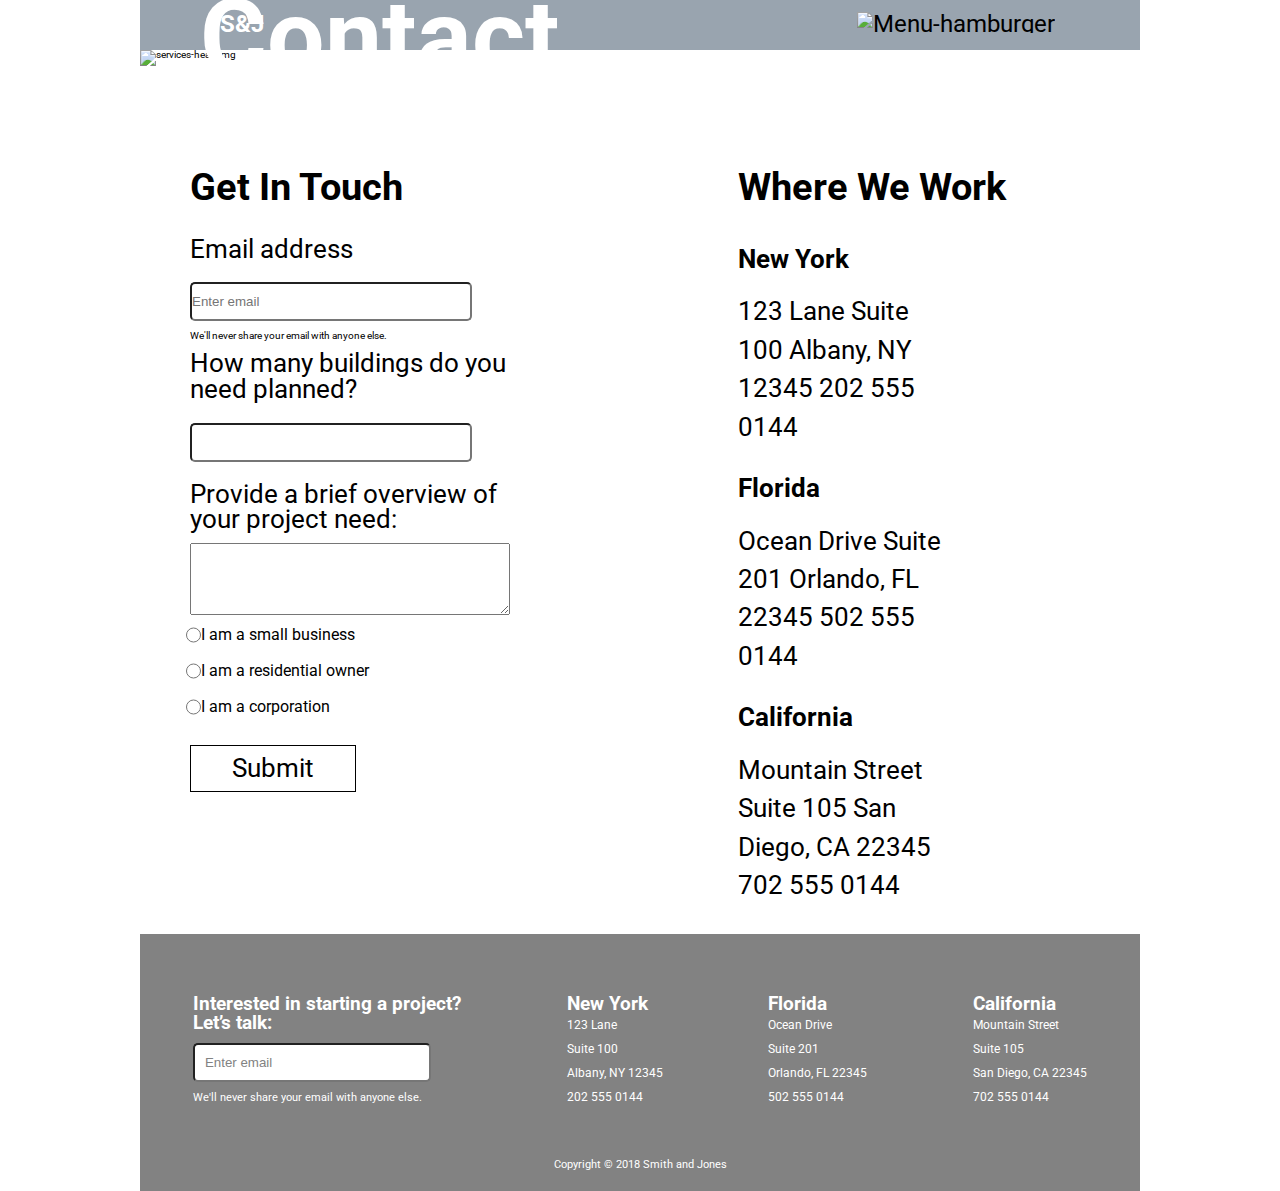
==== commit 783fb9db: "contact page" ====
--- a/contact.html
+++ b/contact.html
@@ -14,14 +14,14 @@
 <body>
 	<div class="container contact">
 			<nav class="navigation">
-					<h1>S&J</h1>
+					<h1><a href="index.html">S&J</a></h1>
 					<div class="nav-items">
 						<a href="index.html">Home</a>
 						<a href="services.html">Services</a>
 						<a href="contact.html">Contact</a>
 					</div>
 		
-					<img class="navigation-btn active" src="/img/nav-hamburger.png" alt="Menu-hamburger">
+					<img class="navigation-btn current" src="/img/nav-hamburger.png" alt="Menu-hamburger">
 					<img class="navigation-btn" src="/img/nav-hamburger-close.png" alt="closing-btn">
 				</nav>
 		
@@ -36,7 +36,9 @@
 		<div class="input-info">
 			<div class="welcome-text">Get In Touch</div>
 			<div class="email-address"><form><label>Email address</label></form><input type="email" class="contact-input" placeholder="Enter email" value=""><div class="disclaimer">We'll never share your email with anyone else.</div></div>
-			<div class="building-number"><form><label>How many buildings do you need planned?</label></form><input type="number" class="building-input"></div>
+			<div class="building-number">
+				<form>
+					<label>How many buildings do you need planned?</label></form><input type="number" class="building-input"></div>
 			<div class="overview"><form>Provide a brief overview of your project need:</form><textarea name="comment" form="usrform" row="4" cols="50" max-length="150"></textarea></div>
 			<div class="radio-btn"><input type="radio" id="small-business" value="small-business"><label for="small-business">I am a small business</label></div>
 			<div class="radio-btn"><input type="radio" id="residential" value="residential"><label for="residential">I am a residential owner</label></div>
@@ -58,18 +60,42 @@
 
 
 
-	<footer><div class="inquireies"><p>Interested in starting a project?</p><p>Let's Talk:</p><form action=""><input type="email" class="email-input" value="" placeholder="Enter Email">we'll never share your email with anyone else</form></div><div class="cities"><p>New York</p><address>123 Lane
-			Suite 100
-			Albany, NY 12345
-			202 555 0144</address></div><div class="cities"><p>Florida</p><address>Ocean Drive
-				Suite 201
-				Orlando, FL 22345
-				502 555 0144
-				</address></div><div class="cities"><p>California</p><address>Mountain Street
-					Suite 105
-					San Diego, CA 22345
-					702 555 0144</address></div></footer>
-					<div class='copyright'>Copyright &copy; 2018 Smith and Jones</div>
+		<footer>
+				<div class="footer-content">
+					<div class="contact-info">
+						<h4>Interested in starting a project? </h4>
+						<h4>Let’s talk:</h4>
+						<input type="text" value="Enter email">
+						<small class="disclaimer">We'll never share your email with anyone else.</small>
+					</div>
+	
+					<address>
+						<h4>New York</h4>
+						<p>123 Lane</p>
+						<p>Suite 100</p>
+						<p>Albany, NY 12345</p>
+						<p>202 555 0144</p>
+					</address>
+	
+					<address>
+						<h4>Florida</h4>
+						<p>Ocean Drive</p>
+						<p>Suite 201</p>
+						<p>Orlando, FL 22345</p>
+						<p>502 555 0144</p>
+					</address>
+	
+					<address>
+						<h4>California</h4>
+						<p>Mountain Street</p>
+						<p>Suite 105</p>
+						<p>San Diego, CA 22345</p>
+						<p>702 555 0144</p>
+					</address>
+				</div>
+	
+				<small>Copyright © 2018 Smith and Jones</small>
+			</footer>
 </div>
 
 <!-- Contactd Us Content 
--- a/css/index.css
+++ b/css/index.css
@@ -182,6 +182,10 @@
     margin-left: 30px;
   }
 }
+.navigation h1 a {
+  color: #ffffff;
+  text-decoration: none;
+}
 .navigation .nav-items {
   display: none;
   height: 100vh;
@@ -201,7 +205,9 @@
   font-weight: bold;
   margin-bottom: 20px;
   color: #ffffff;
-  margin-left: 40%;
+  margin-left: 45%;
+  line-height: 5.5rem;
+  font-size: 6rem;
 }
 @media (max-width: 500px) {
   .navigation .nav-items a {
@@ -211,7 +217,7 @@
 .navigation .nav-items a:hover {
   color: #800000;
 }
-.navigation .active {
+.navigation .current {
   display: flex;
 }
 .navigation img {
@@ -265,7 +271,6 @@
 .services-jumbotron {
   height: 190px;
   width: 100%;
-  margin-top: 50px;
 }
 .services-jumbotron img {
   height: 100%;
@@ -277,7 +282,7 @@
   }
 }
 .services-jumbotron .services-jumbotron-text {
-  font-size: 4rem;
+  font-size: 5rem;
   margin: -8% 0 0 5%;
   font-weight: bold;
   width: 300px;
@@ -286,27 +291,26 @@
 .services-jumbotron .services-jumbotron-text p {
   margin: 10px;
 }
-.learn-more {
+.company-info {
   display: flex;
   flex-direction: column;
   align-items: center;
 }
 @media (max-width: 500px) {
-  .learn-more {
+  .company-info {
     height: 1500px;
     width: 95%;
   }
 }
-.learn-more .learn-more-card {
+.company-info .company-info-card {
   display: flex;
   justify-content: space-between;
   width: 83%;
   padding: 25px 0;
   margin: 50px 0;
-  border: 1px solid red;
-}
-@media (max-width: 500px) {
-  .learn-more .learn-more-card {
+}
+@media (max-width: 500px) {
+  .company-info .company-info-card {
     height: 650px;
     width: 80%;
     margin: 0 0 25px 0;
@@ -314,39 +318,39 @@
   }
 }
 @media (max-width: 500px) {
-  .learn-more .learn-more-card .learn-more-img {
+  .company-info .company-info-card .company-info-img {
     order: 1;
     display: none;
   }
 }
-.learn-more .learn-more-card .learn-more-img img {
-  width: 100%;
-  display: flex;
-  flex-direction: column;
-}
-@media (max-width: 500px) {
-}
-.learn-more .learn-more-card .learn-more-img-mobile {
+.company-info .company-info-card .company-info-img img {
+  width: 100%;
+  display: flex;
+  flex-direction: column;
+}
+@media (max-width: 500px) {
+}
+.company-info .company-info-card .company-info-img-mobile {
   display: none;
 }
 @media (max-width: 500px) {
-  .learn-more .learn-more-card .learn-more-img-mobile {
+  .company-info .company-info-card .company-info-img-mobile {
     display: flex;
   }
 }
 @media (max-width: 500px) {
-  .learn-more .learn-more-card .learn-more-img-mobile img {
+  .company-info .company-info-card .company-info-img-mobile img {
     width: 100%;
   }
 }
-.learn-more .learn-more-card .learn-more-content {
+.company-info .company-info-card .company-info-content {
   display: flex;
   flex-direction: column;
   margin: 45px 0;
   width: 50%;
 }
 @media (max-width: 500px) {
-  .learn-more .learn-more-card .learn-more-content {
+  .company-info .company-info-card .company-info-content {
     order: 2;
     width: 100%;
     height: 300px;
@@ -354,30 +358,30 @@
     justify-content: flex-end;
   }
 }
-.learn-more .learn-more-card .learn-more-content h2 {
+.company-info .company-info-card .company-info-content h2 {
   font-size: 1.5rem;
   font-weight: bold;
 }
 @media (max-width: 500px) {
-  .learn-more .learn-more-card .learn-more-content h2 {
+  .company-info .company-info-card .company-info-content h2 {
     font-size: 1.8rem;
     margin-bottom: 10px;
     width: 100%;
   }
 }
-.learn-more .learn-more-card .learn-more-content p {
+.company-info .company-info-card .company-info-content p {
   font-size: 1rem;
   line-height: 1.5rem;
   margin-top: 25px;
 }
 @media (max-width: 500px) {
-  .learn-more .learn-more-card .learn-more-content p {
+  .company-info .company-info-card .company-info-content p {
     font-size: 1.15rem;
     line-height: 1.5rem;
     margin-bottom: 15px;
   }
 }
-.learn-more .learn-more-card .learn-more-content .button {
+.company-info .company-info-card .company-info-content .button {
   display: flex;
   justify-content: center;
   align-items: center;
@@ -386,7 +390,7 @@
   width: 135px;
 }
 @media (max-width: 500px) {
-  .learn-more .learn-more-card .learn-more-content .button {
+  .company-info .company-info-card .company-info-content .button {
     width: 100%;
     height: 50px;
   }
@@ -450,7 +454,7 @@
   position: absolute;
   justify-content: center;
   align-items: center;
-  font-size: 1.5rem;
+  font-size: 1.6rem;
   margin-top: -160px;
   margin-left: 15%;
   width: 310px;
@@ -535,6 +539,177 @@
   display: flex;
   justify-content: space-between;
 }
+.contact {
+  margin: 0 auto;
+  width: 100%;
+  max-width: 800px;
+}
+@media (max-width: 500px) {
+  .contact {
+    width: 100%;
+    margin: 0;
+    padding: 0;
+  }
+}
+.contact header {
+  display: flex;
+  flex-direction: row;
+  justify-content: space-between;
+  align-items: baseline;
+  font-size: 1.6rem;
+  font-weight: bold;
+  background: #828282;
+  padding: 5px;
+  width: 100%;
+}
+.contact header .company {
+  padding: 10px 50px;
+  color: #ffffff;
+}
+.contact header .company h3 {
+  font-size: 2.4rem;
+}
+.contact header .company h3 a {
+  text-decoration: none;
+  color: #ffffff;
+}
+@media (max-width: 500px) {
+  .contact header .company h3 {
+    font-size: 3.2rem;
+  }
+}
+.contact header .main-nav {
+  position: relative;
+  left: 2px;
+  padding: 10px 50px;
+  top: 5px;
+}
+.contact header .menu {
+  text-align: center;
+  display: none;
+  position: relative;
+  line-height: 75px;
+  width: 100%;
+  top: 60px;
+  right: 10px;
+  border: 1px solid black;
+}
+.contact header .menu a {
+  border: 1px solid green;
+  text-decoration: none;
+}
+.contact header .menu a li {
+  font-size: 6.4rem;
+}
+.contact .contact-header-img img {
+  width: 100%;
+}
+.contact .contact-header-img h1 {
+  position: relative;
+  bottom: 80px;
+  left: 60px;
+  font-size: 6.4rem;
+  font-weight: bold;
+  color: #ffffff;
+  width: 90%;
+}
+.contact .main-content {
+  display: flex;
+  flex-direction: row;
+}
+.contact .main-content .input-info {
+  margin-right: 50px;
+  display: flex;
+  flex-direction: column;
+}
+.contact .main-content .input-info .welcome-text {
+  font-size: 2.4rem;
+  font-weight: bold;
+  margin: 0 50px 20px 50px;
+}
+.contact .main-content .input-info form {
+  width: 100%;
+  font-size: 1.6rem;
+  margin: 10px 50px;
+}
+.contact .main-content .input-info input {
+  width: 80%;
+  border-radius: 5px;
+  margin: 10px 50px;
+  padding: 10px 0;
+}
+.contact .main-content .input-info .disclaimer {
+  margin: 0px 50px;
+}
+.contact .main-content .input-info textarea {
+  width: 80%;
+  margin: 0 50px;
+  padding: 20px;
+}
+.contact .main-content .input-info .radio-btn {
+  display: flex;
+  flex-direction: row;
+  justify-content: flex-start;
+  margin-left: 46px;
+}
+.contact .main-content .input-info .radio-btn label {
+  font-size: 1rem;
+  margin: 10px 0;
+}
+.contact .main-content .input-info .radio-btn #small-business {
+  width: 5%;
+  margin: 10px 0;
+}
+.contact .main-content .input-info .radio-btn #residential {
+  width: 5%;
+  margin: 10px 0;
+}
+.contact .main-content .input-info .radio-btn #corporation {
+  width: 5%;
+  margin: 10px 0;
+}
+.contact .main-content .input-info .submit-btn {
+  margin: 20px 50px 10px 50px;
+  padding: 10px 30px;
+  background: #ffffff;
+  border: 1px solid black;
+  width: 30%;
+  display: flex;
+  flex-direction: row;
+  justify-content: center;
+  text-align: center;
+  font-size: 1.6rem;
+  margin-bottom: 20px;
+  cursor: default;
+}
+.contact .main-content .input-info .submit-btn:hover {
+  background: black;
+  color: #ffffff;
+}
+.contact .main-content #locations {
+  font-size: 1.6rem;
+  display: flex;
+  flex-direction: column;
+  flex-wrap: nowrap;
+  margin-left: 200px;
+}
+.contact .main-content #locations div {
+  margin-bottom: 20px;
+}
+.contact .main-content #locations .location-header {
+  font-weight: bold;
+  font-size: 2.4rem;
+  margin-bottom: 40px;
+}
+.contact .main-content #locations .city {
+  margin-bottom: 10px;
+  font-weight: bold;
+}
+.contact .main-content #locations address {
+  width: 55%;
+  padding: 10px 0;
+  line-height: 1.5;
+}
 footer {
   display: flex;
   flex-direction: column;
@@ -553,6 +728,7 @@
   display: flex;
   justify-content: space-around;
   width: 100%;
+  margin-top: 40px;
 }
 @media (max-width: 500px) {
   footer .footer-content {
@@ -568,19 +744,25 @@
 footer .footer-content p {
   font-size: 0.75rem;
 }
-footer .footer-content .contact-form input {
+footer .footer-content .contact-info input {
   width: 80%;
   padding: 10px;
   border-radius: 5px;
   color: #828282;
-  margin-right: 10px;
+  margin-right: 8px;
   margin: 10px 0 5px 0;
 }
 @media (max-width: 500px) {
-  footer .footer-content .contact-form input {
+  footer .footer-content .contact-info input {
     width: 20%;
     padding: 10px;
   }
+}
+footer .footer-content .contact-info .disclaimer {
+  display: flex;
+  flex-direction: row;
+  justify-content: flex-start;
+  margin-top: 5px;
 }
 @media (max-width: 500px) {
   footer .footer-content address h4 {
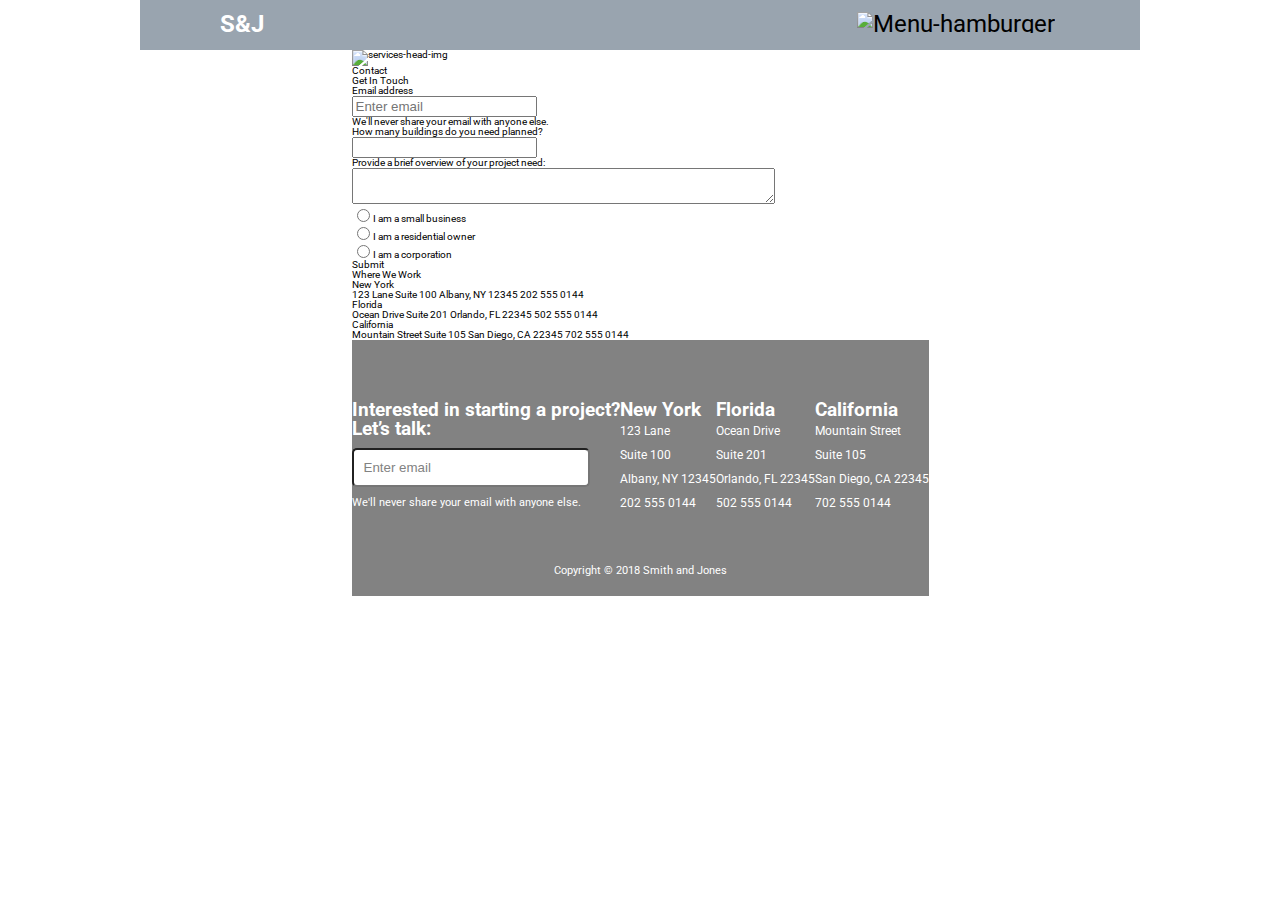
==== commit 25f3f530: "Desktop and Mobie view home page" ====
--- a/contact.html
+++ b/contact.html
@@ -12,7 +12,7 @@
 </head>
 
 <body>
-	<div class="container contact">
+	<div class="container">
 			<nav class="navigation">
 					<h1><a href="index.html">S&J</a></h1>
 					<div class="nav-items">
--- a/css/index.css
+++ b/css/index.css
@@ -134,12 +134,329 @@
   border-spacing: 0;
 }
 /* Your Code Goes Here */
+.services-jumbotron {
+  height: 190px;
+  width: 100%;
+}
+.services-jumbotron img {
+  height: 100%;
+  width: 100%;
+}
+@media (max-width: 500px) {
+  .services-jumbotron img {
+    width: 100%;
+  }
+}
+.services-jumbotron .services-jumbotron-text {
+  font-size: 5rem;
+  margin: -80px 0 0 5%;
+  font-weight: bold;
+  width: 300px;
+  color: #ffffff;
+}
+@media (max-width: 500px) {
+  .services-jumbotron .services-jumbotron-text {
+    width: 100%;
+  }
+}
+.services-jumbotron .services-jumbotron-text p {
+  margin: 10px;
+}
+.about-services {
+  height: 150px;
+  width: 85%;
+  margin: 5% 0;
+}
+.about-services p {
+  font-size: 1.01rem;
+  line-height: 1.5rem;
+}
+.services-tabs {
+  width: 85%;
+}
+@media (max-width: 500px) {
+  .services-tabs {
+    width: 100%;
+    margin: 0;
+    display: flex;
+    flex-direction: column;
+  }
+}
+.services-tabs .tabs {
+  display: flex;
+  justify-content: space-between;
+}
+@media (max-width: 500px) {
+  .services-tabs .tabs {
+    width: 100%;
+  }
+}
+.services-tabs .tabs p {
+  font-size: 1.3rem;
+  font-weight: bold;
+}
+.services-tabs .tabs .button {
+  display: flex;
+  justify-content: center;
+  align-items: center;
+  height: 50px;
+  width: 22%;
+  border: 1px solid black;
+  cursor: pointer;
+  width: 100%;
+}
+@media (max-width: 500px) {
+  .services-tabs .tabs .button {
+    font-size: 1.6rem;
+  }
+}
+.services-tabs .tabs .selected {
+  background-color: #5e9fb9;
+  color: #ffffff;
+}
+@media (max-width: 500px) {
+  .services-tabs .service-tabs-contents {
+    width: 100%;
+    margin: 0;
+    padding: 0;
+    height: 500px;
+  }
+}
+.services-tabs .service-tabs-contents .tab-content {
+  display: none;
+  height: 380px;
+  padding: 5% 0;
+}
+@media (max-width: 500px) {
+  .services-tabs .service-tabs-contents .tab-content {
+    display: flex;
+    flex-direction: column;
+  }
+}
+.services-tabs .service-tabs-contents .tab-content .tab-text {
+  width: 50%;
+}
+@media (max-width: 500px) {
+  .services-tabs .service-tabs-contents .tab-content .tab-text {
+    width: 100%;
+  }
+}
+.services-tabs .service-tabs-contents .tab-content .tab-text h2 {
+  font-size: 1.6rem;
+  font-weight: bold;
+  margin-bottom: 2%;
+}
+@media (max-width: 500px) {
+  .services-tabs .service-tabs-contents .tab-content .tab-text h2 {
+    align-items: center;
+  }
+}
+.services-tabs .service-tabs-contents .tab-content .tab-text p {
+  font-size: 1rem;
+  line-height: 1.7rem;
+  margin-bottom: 5%;
+}
+@media (max-width: 500px) {
+  .services-tabs .service-tabs-contents .tab-content .tab-text p {
+    margin-top: 20px 0 20px 0;
+  }
+}
+.services-tabs .service-tabs-contents .tab-content img {
+  margin: 5% 0 10% 0;
+}
+@media (max-width: 500px) {
+  .services-tabs .service-tabs-contents .tab-content img {
+    width: 100%;
+    margin: 20px 0 20px 0;
+  }
+}
+.services-tabs .service-tabs-contents .selected {
+  display: flex;
+  justify-content: space-between;
+}
+.contact {
+  margin: 0 auto;
+  width: 100%;
+  max-width: 800px;
+}
+@media (max-width: 500px) {
+  .contact {
+    width: 100%;
+    margin: 0;
+    padding: 0;
+    flex-direction: column;
+  }
+}
+.contact header {
+  display: flex;
+  flex-direction: row;
+  justify-content: space-between;
+  align-items: baseline;
+  font-size: 1.6rem;
+  font-weight: bold;
+  background: #828282;
+  padding: 5px;
+  width: 100%;
+}
+.contact header .company {
+  padding: 10px 50px;
+  color: #ffffff;
+}
+.contact header .company h3 {
+  font-size: 2.4rem;
+}
+.contact header .company h3 a {
+  text-decoration: none;
+  color: #ffffff;
+}
+@media (max-width: 500px) {
+  .contact header .company h3 {
+    font-size: 3.2rem;
+  }
+}
+.contact header .main-nav {
+  position: relative;
+  left: 2px;
+  padding: 10px 50px;
+  top: 5px;
+}
+.contact header .menu {
+  text-align: center;
+  display: none;
+  position: relative;
+  line-height: 75px;
+  width: 100%;
+  top: 60px;
+  right: 10px;
+  border: 1px solid black;
+}
+.contact header .menu a {
+  border: 1px solid green;
+  text-decoration: none;
+}
+.contact header .menu a li {
+  font-size: 6.4rem;
+}
+.contact .contact-header-img img {
+  width: 100%;
+}
+.contact .contact-header-img h1 {
+  position: relative;
+  bottom: 80px;
+  left: 60px;
+  font-size: 6.4rem;
+  font-weight: bold;
+  color: #ffffff;
+  width: 90%;
+}
+.contact .main-content {
+  display: flex;
+  flex-direction: row;
+}
+.contact .main-content .input-info {
+  margin-right: 50px;
+  display: flex;
+  flex-direction: column;
+}
+.contact .main-content .input-info .welcome-text {
+  font-size: 2.4rem;
+  font-weight: bold;
+  margin: 0 50px 20px 50px;
+}
+.contact .main-content .input-info form {
+  width: 100%;
+  font-size: 1.6rem;
+  margin: 10px 50px;
+}
+.contact .main-content .input-info input {
+  width: 80%;
+  border-radius: 5px;
+  margin: 10px 50px;
+  padding: 10px 0;
+}
+.contact .main-content .input-info .disclaimer {
+  margin: 0px 50px;
+}
+.contact .main-content .input-info textarea {
+  width: 80%;
+  margin: 0 50px;
+  padding: 20px;
+}
+.contact .main-content .input-info .radio-btn {
+  display: flex;
+  flex-direction: row;
+  justify-content: flex-start;
+  margin-left: 46px;
+}
+.contact .main-content .input-info .radio-btn label {
+  font-size: 1rem;
+  margin: 10px 0;
+}
+.contact .main-content .input-info .radio-btn #small-business {
+  width: 5%;
+  margin: 10px 0;
+}
+.contact .main-content .input-info .radio-btn #residential {
+  width: 5%;
+  margin: 10px 0;
+}
+.contact .main-content .input-info .radio-btn #corporation {
+  width: 5%;
+  margin: 10px 0;
+}
+.contact .main-content .input-info .submit-btn {
+  margin: 20px 50px 10px 50px;
+  padding: 10px 30px;
+  background: #ffffff;
+  border: 1px solid black;
+  width: 30%;
+  display: flex;
+  flex-direction: row;
+  justify-content: center;
+  text-align: center;
+  font-size: 1.6rem;
+  margin-bottom: 20px;
+  cursor: default;
+}
+.contact .main-content .input-info .submit-btn:hover {
+  background: black;
+  color: #ffffff;
+}
+.contact .main-content #locations {
+  font-size: 1.6rem;
+  display: flex;
+  flex-direction: column;
+  flex-wrap: nowrap;
+  margin-left: 200px;
+}
+.contact .main-content #locations div {
+  margin-bottom: 20px;
+}
+.contact .main-content #locations .location-header {
+  font-weight: bold;
+  font-size: 2.4rem;
+  margin-bottom: 40px;
+}
+.contact .main-content #locations .city {
+  margin-bottom: 10px;
+  font-weight: bold;
+}
+.contact .main-content #locations address {
+  width: 55%;
+  padding: 10px 0;
+  line-height: 1.5;
+}
 body {
   display: flex;
   justify-content: center;
   font-size: 62.5%;
   font-family: "Roboto", "Arial", sans-serif;
   box-sizing: border-box;
+}
+@media (max-width: 500px) {
+  body {
+    flex-direction: column;
+  }
 }
 body .container {
   width: 100%;
@@ -268,29 +585,6 @@
 .jumbotron .jumbotron-text p {
   margin: 10px;
 }
-.services-jumbotron {
-  height: 190px;
-  width: 100%;
-}
-.services-jumbotron img {
-  height: 100%;
-  width: 100%;
-}
-@media (max-width: 500px) {
-  .services-jumbotron img {
-    width: 100%;
-  }
-}
-.services-jumbotron .services-jumbotron-text {
-  font-size: 5rem;
-  margin: -8% 0 0 5%;
-  font-weight: bold;
-  width: 300px;
-  color: #ffffff;
-}
-.services-jumbotron .services-jumbotron-text p {
-  margin: 10px;
-}
 .company-info {
   display: flex;
   flex-direction: column;
@@ -314,7 +608,7 @@
     height: 650px;
     width: 80%;
     margin: 0 0 25px 0;
-    flex-direction: column-reverse;
+    flex-direction: column;
   }
 }
 @media (max-width: 500px) {
@@ -329,6 +623,9 @@
   flex-direction: column;
 }
 @media (max-width: 500px) {
+  .company-info .company-info-card .company-info-img img {
+    flex-direction: column-reverse;
+  }
 }
 .company-info .company-info-card .company-info-img-mobile {
   display: none;
@@ -392,17 +689,8 @@
 @media (max-width: 500px) {
   .company-info .company-info-card .company-info-content .button {
     width: 100%;
-    height: 50px;
-  }
-}
-.about-services {
-  height: 150px;
-  width: 85%;
-  margin: 5% 0;
-}
-.about-services p {
-  font-size: 1.01rem;
-  line-height: 1.5rem;
+    height: 100%;
+  }
 }
 .projects {
   width: 83%;
@@ -489,227 +777,6 @@
     width: 80%;
   }
 }
-.services-tabs {
-  width: 85%;
-}
-.services-tabs .tabs {
-  display: flex;
-  justify-content: space-between;
-}
-.services-tabs .tabs .button {
-  display: flex;
-  justify-content: center;
-  align-items: center;
-  height: 50px;
-  width: 22%;
-  border: 1px solid black;
-  cursor: pointer;
-  width: 100%;
-}
-.services-tabs .tabs p {
-  font-size: 1.3rem;
-  font-weight: bold;
-}
-.services-tabs .tabs .selected {
-  background-color: #5e9fb9;
-  color: #ffffff;
-}
-.services-tabs .service-tabs-contents .tab-content {
-  display: none;
-  height: 380px;
-  padding: 5% 0;
-}
-.services-tabs .service-tabs-contents .tab-content .tab-text {
-  width: 50%;
-}
-.services-tabs .service-tabs-contents .tab-content .tab-text h2 {
-  font-size: 1.6rem;
-  font-weight: bold;
-  margin-bottom: 2%;
-}
-.services-tabs .service-tabs-contents .tab-content .tab-text p {
-  font-size: 1rem;
-  line-height: 1.7rem;
-  margin-bottom: 5%;
-}
-.services-tabs .service-tabs-contents .tab-content img {
-  margin: 5% 0 10% 0;
-}
-.services-tabs .service-tabs-contents .selected {
-  display: flex;
-  justify-content: space-between;
-}
-.contact {
-  margin: 0 auto;
-  width: 100%;
-  max-width: 800px;
-}
-@media (max-width: 500px) {
-  .contact {
-    width: 100%;
-    margin: 0;
-    padding: 0;
-  }
-}
-.contact header {
-  display: flex;
-  flex-direction: row;
-  justify-content: space-between;
-  align-items: baseline;
-  font-size: 1.6rem;
-  font-weight: bold;
-  background: #828282;
-  padding: 5px;
-  width: 100%;
-}
-.contact header .company {
-  padding: 10px 50px;
-  color: #ffffff;
-}
-.contact header .company h3 {
-  font-size: 2.4rem;
-}
-.contact header .company h3 a {
-  text-decoration: none;
-  color: #ffffff;
-}
-@media (max-width: 500px) {
-  .contact header .company h3 {
-    font-size: 3.2rem;
-  }
-}
-.contact header .main-nav {
-  position: relative;
-  left: 2px;
-  padding: 10px 50px;
-  top: 5px;
-}
-.contact header .menu {
-  text-align: center;
-  display: none;
-  position: relative;
-  line-height: 75px;
-  width: 100%;
-  top: 60px;
-  right: 10px;
-  border: 1px solid black;
-}
-.contact header .menu a {
-  border: 1px solid green;
-  text-decoration: none;
-}
-.contact header .menu a li {
-  font-size: 6.4rem;
-}
-.contact .contact-header-img img {
-  width: 100%;
-}
-.contact .contact-header-img h1 {
-  position: relative;
-  bottom: 80px;
-  left: 60px;
-  font-size: 6.4rem;
-  font-weight: bold;
-  color: #ffffff;
-  width: 90%;
-}
-.contact .main-content {
-  display: flex;
-  flex-direction: row;
-}
-.contact .main-content .input-info {
-  margin-right: 50px;
-  display: flex;
-  flex-direction: column;
-}
-.contact .main-content .input-info .welcome-text {
-  font-size: 2.4rem;
-  font-weight: bold;
-  margin: 0 50px 20px 50px;
-}
-.contact .main-content .input-info form {
-  width: 100%;
-  font-size: 1.6rem;
-  margin: 10px 50px;
-}
-.contact .main-content .input-info input {
-  width: 80%;
-  border-radius: 5px;
-  margin: 10px 50px;
-  padding: 10px 0;
-}
-.contact .main-content .input-info .disclaimer {
-  margin: 0px 50px;
-}
-.contact .main-content .input-info textarea {
-  width: 80%;
-  margin: 0 50px;
-  padding: 20px;
-}
-.contact .main-content .input-info .radio-btn {
-  display: flex;
-  flex-direction: row;
-  justify-content: flex-start;
-  margin-left: 46px;
-}
-.contact .main-content .input-info .radio-btn label {
-  font-size: 1rem;
-  margin: 10px 0;
-}
-.contact .main-content .input-info .radio-btn #small-business {
-  width: 5%;
-  margin: 10px 0;
-}
-.contact .main-content .input-info .radio-btn #residential {
-  width: 5%;
-  margin: 10px 0;
-}
-.contact .main-content .input-info .radio-btn #corporation {
-  width: 5%;
-  margin: 10px 0;
-}
-.contact .main-content .input-info .submit-btn {
-  margin: 20px 50px 10px 50px;
-  padding: 10px 30px;
-  background: #ffffff;
-  border: 1px solid black;
-  width: 30%;
-  display: flex;
-  flex-direction: row;
-  justify-content: center;
-  text-align: center;
-  font-size: 1.6rem;
-  margin-bottom: 20px;
-  cursor: default;
-}
-.contact .main-content .input-info .submit-btn:hover {
-  background: black;
-  color: #ffffff;
-}
-.contact .main-content #locations {
-  font-size: 1.6rem;
-  display: flex;
-  flex-direction: column;
-  flex-wrap: nowrap;
-  margin-left: 200px;
-}
-.contact .main-content #locations div {
-  margin-bottom: 20px;
-}
-.contact .main-content #locations .location-header {
-  font-weight: bold;
-  font-size: 2.4rem;
-  margin-bottom: 40px;
-}
-.contact .main-content #locations .city {
-  margin-bottom: 10px;
-  font-weight: bold;
-}
-.contact .main-content #locations address {
-  width: 55%;
-  padding: 10px 0;
-  line-height: 1.5;
-}
 footer {
   display: flex;
   flex-direction: column;
@@ -721,7 +788,10 @@
 }
 @media (max-width: 500px) {
   footer {
-    width: 70%;
+    width: 100%;
+    height: 100%;
+    flex-direction: column;
+    justify-content: flex-end;
   }
 }
 footer .footer-content {
@@ -754,7 +824,7 @@
 }
 @media (max-width: 500px) {
   footer .footer-content .contact-info input {
-    width: 20%;
+    width: 50%;
     padding: 10px;
   }
 }
